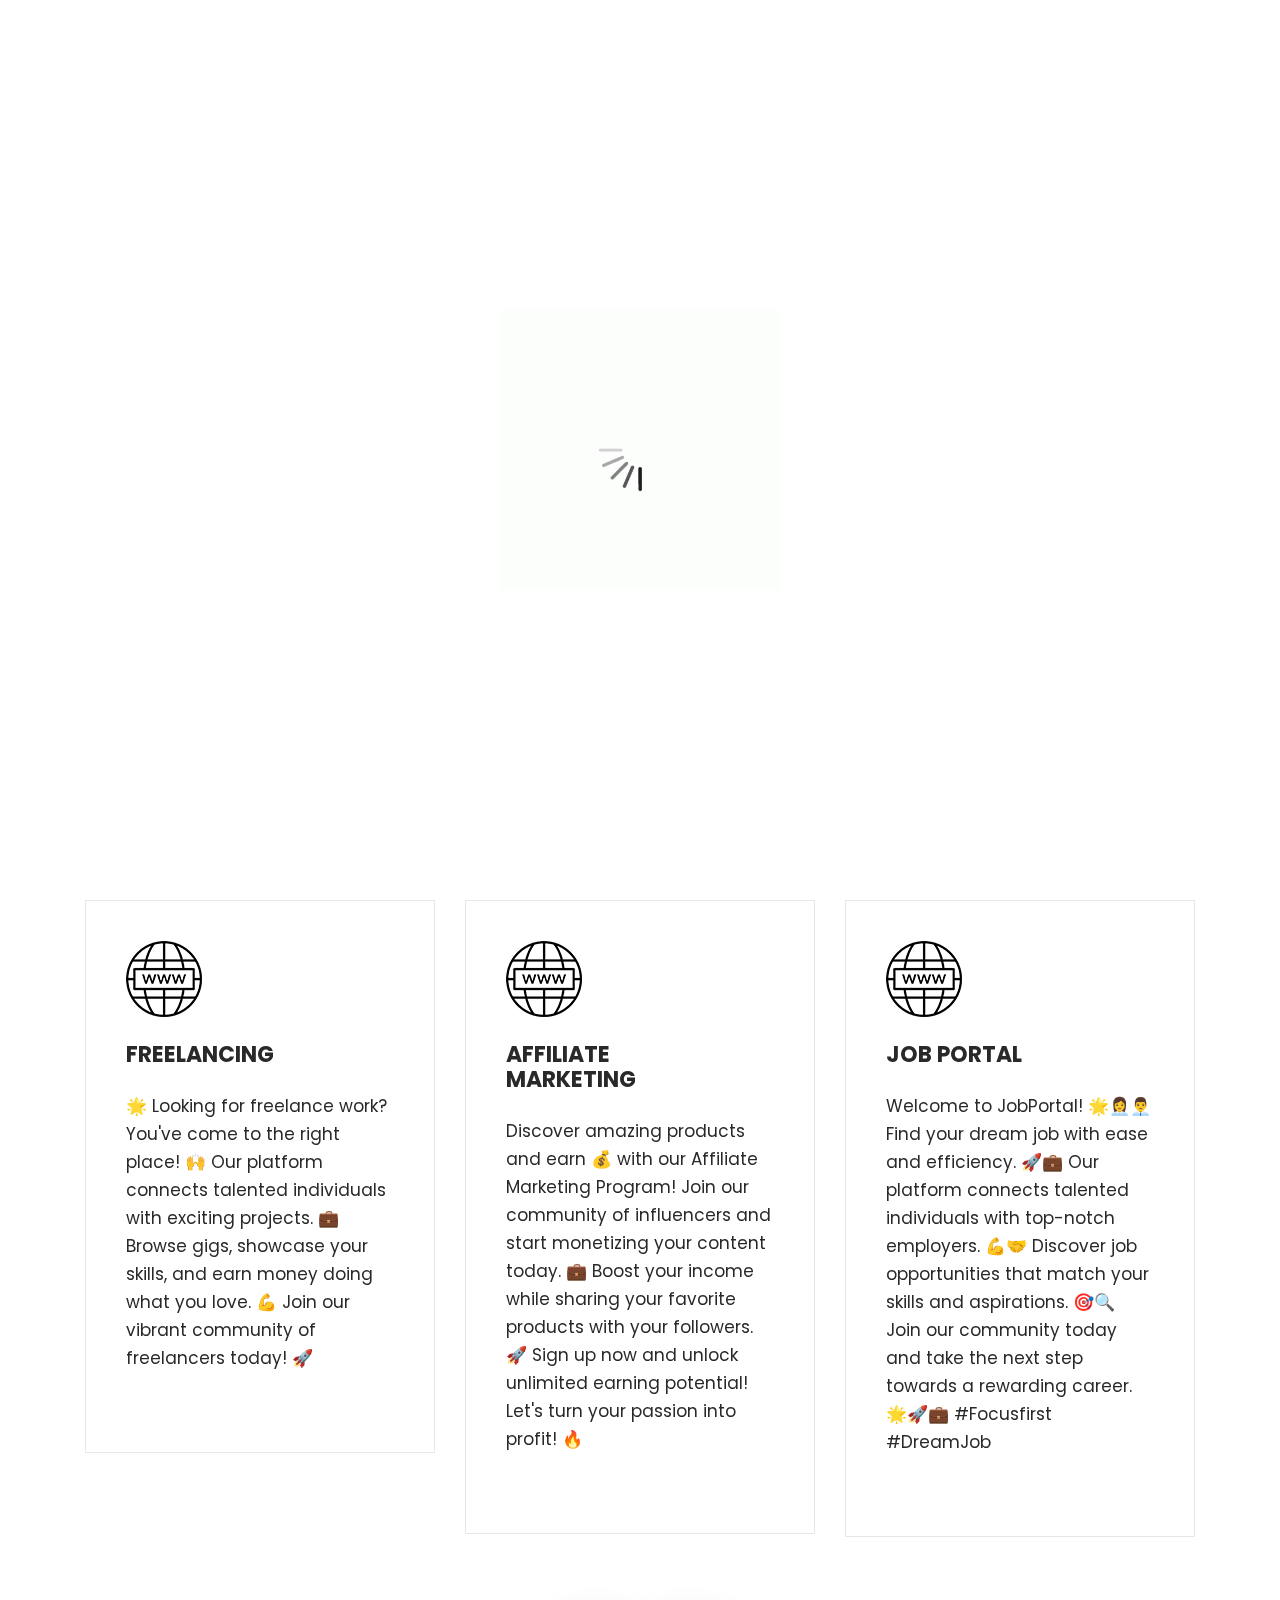
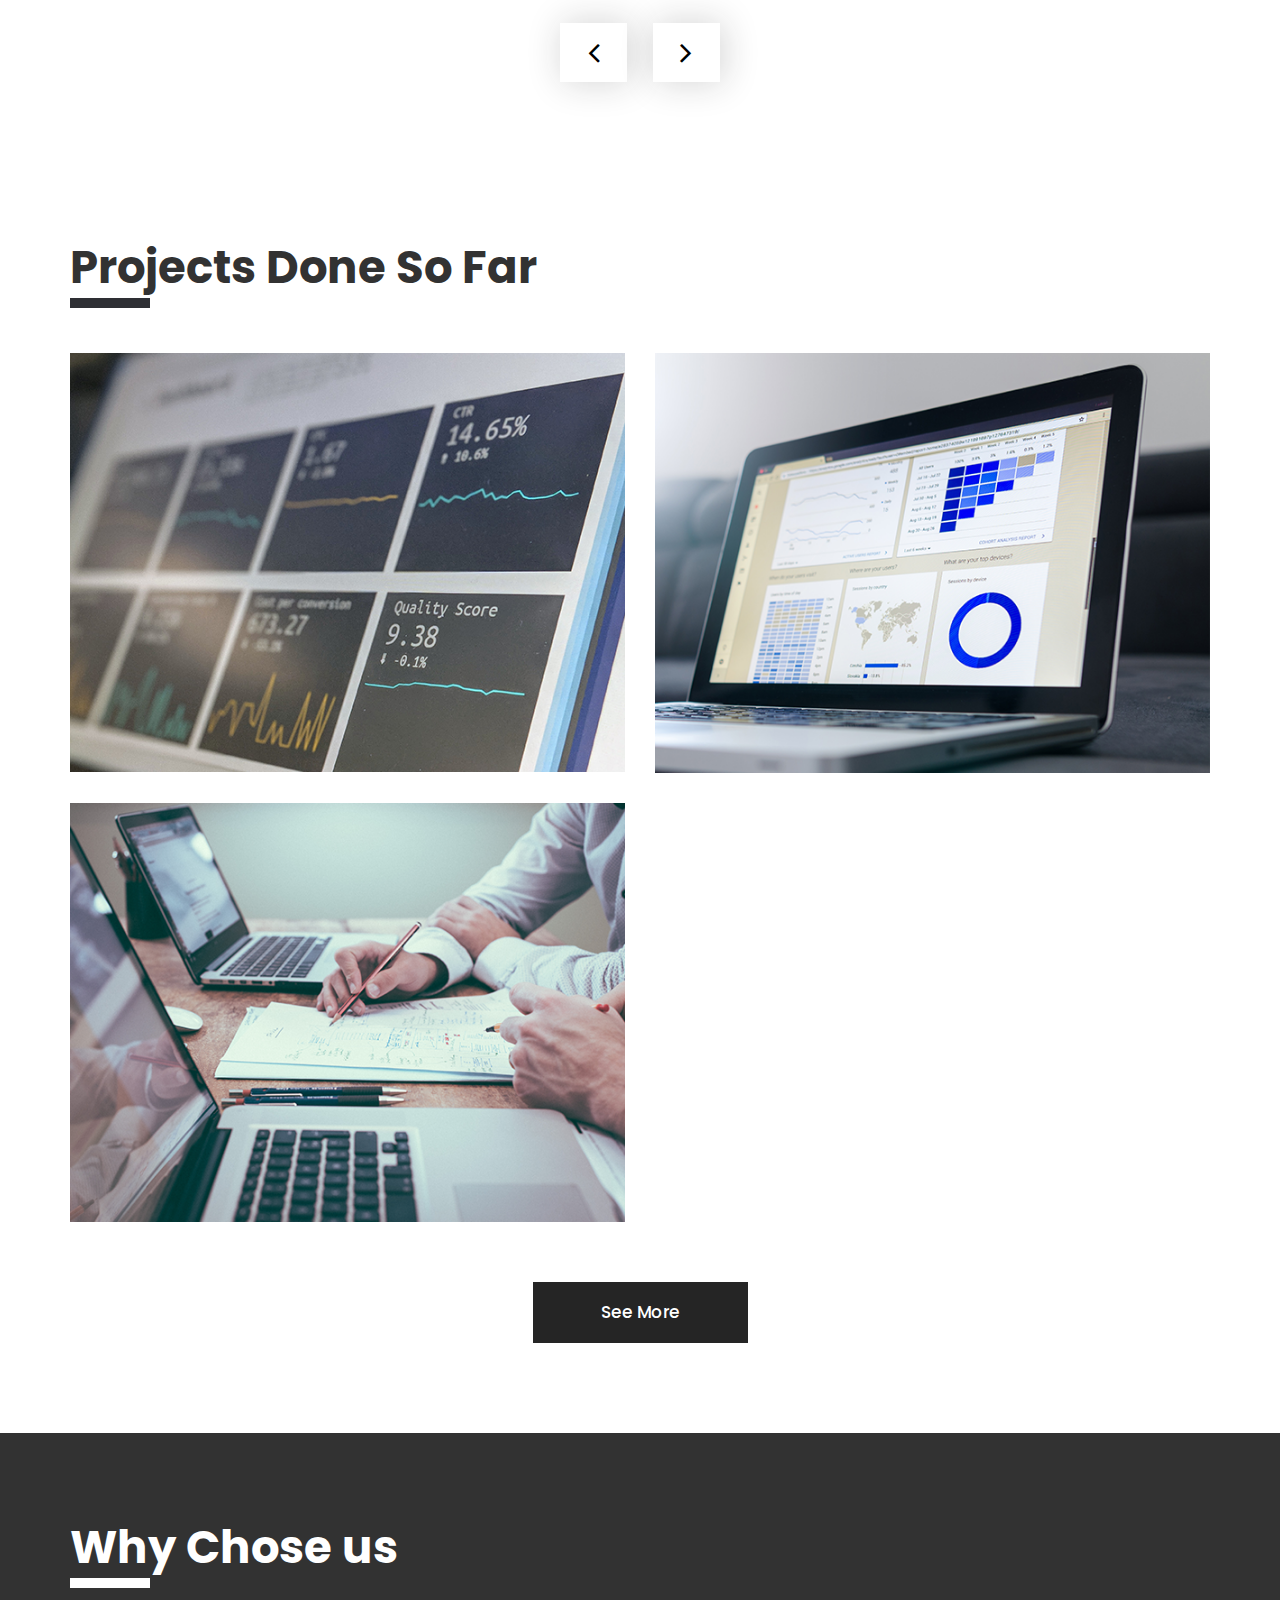
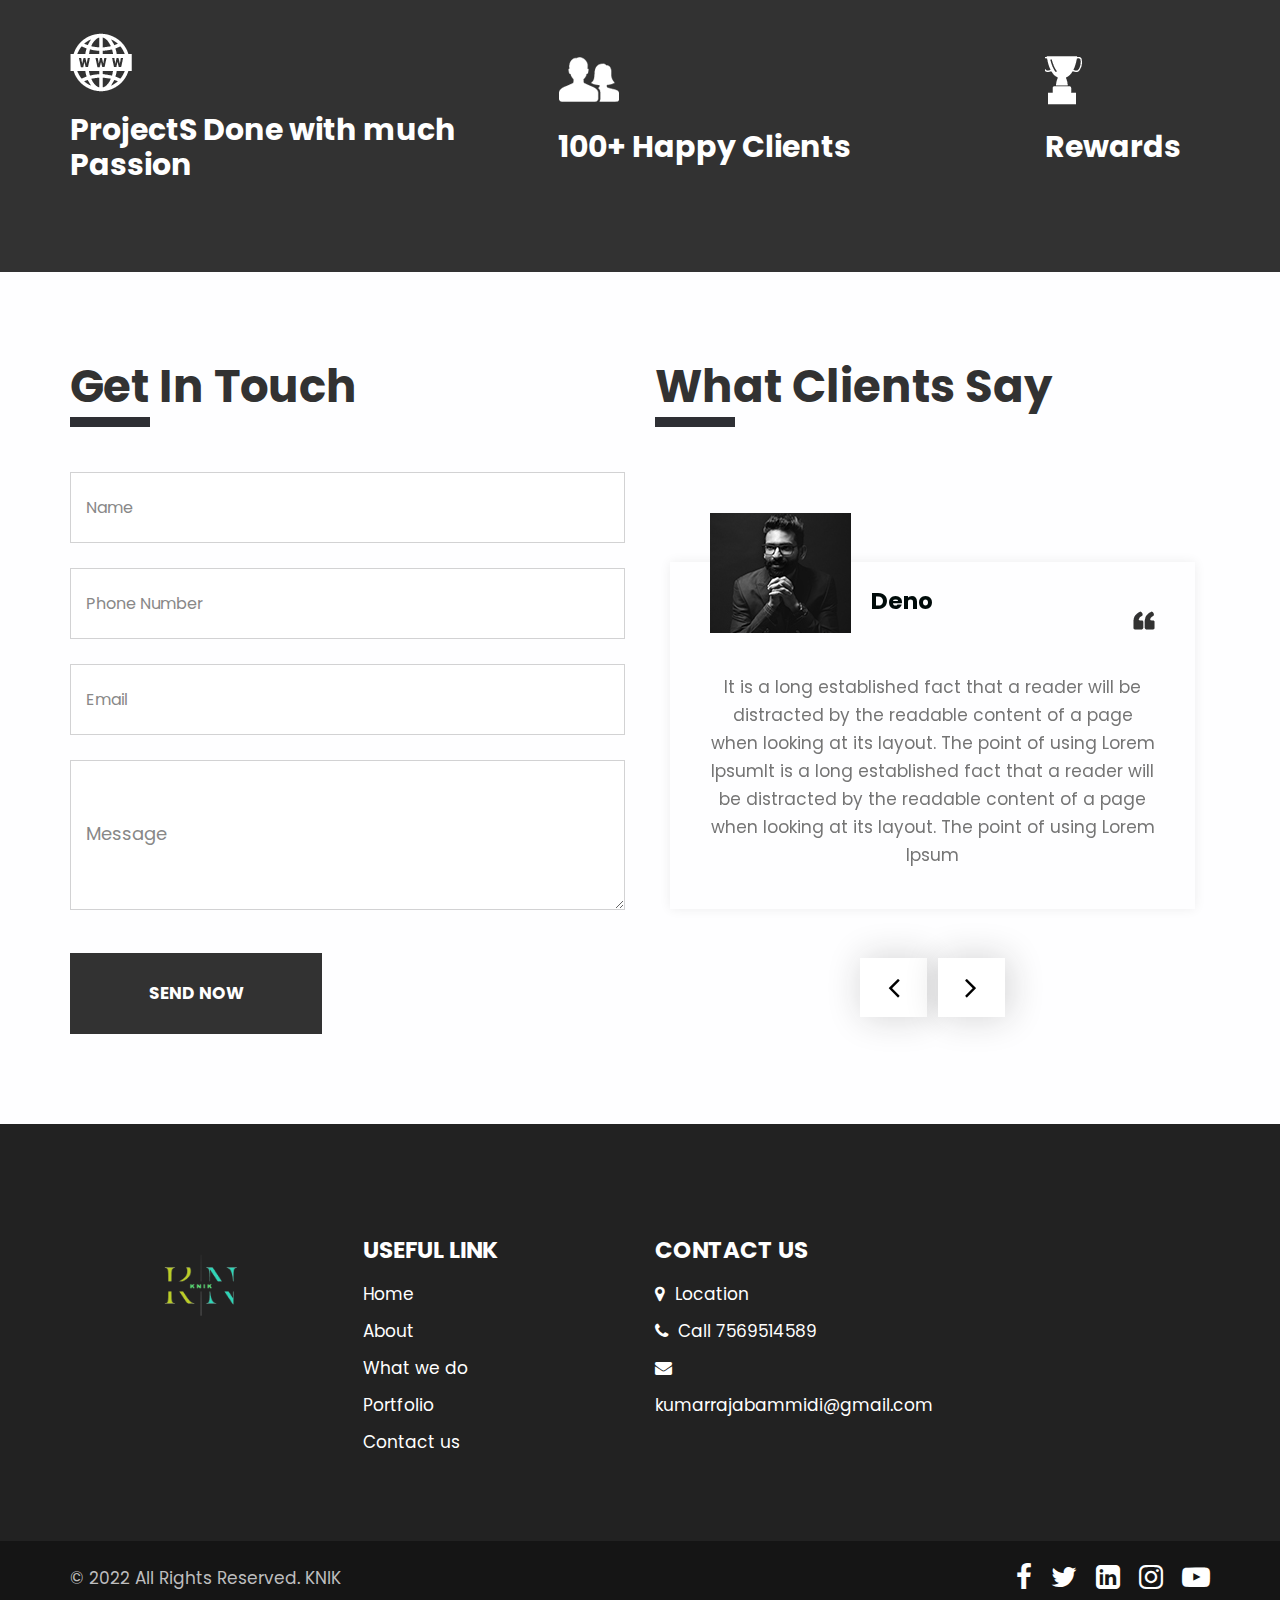
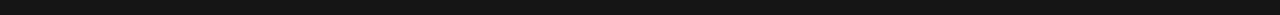
==== index.html @ 21899ba7 "A" ====
<!DOCTYPE html>
<html lang="en">
   <head>
      <!-- basic -->
      <meta charset="utf-8">
      <meta http-equiv="X-UA-Compatible" content="IE=edge">
      <!-- mobile metas -->
      <meta name="viewport" content="width=device-width, initial-scale=1">
      <meta name="viewport" content="initial-scale=1, maximum-scale=1">
      <!-- site metas -->
      <title>KNIK</title>
      <meta name="keywords" content="">
      <meta name="description" content="">
      <meta name="author" content="">
      <!-- bootstrap css -->
      <link rel="stylesheet" href="css/bootstrap.min.css">
      <!-- style css -->
      <link rel="stylesheet" href="css/style.css">
      <!-- responsive-->
      <link rel="stylesheet" href="css/responsive.css">
      <!-- awesome fontfamily -->
      <link rel="stylesheet" href="https://cdnjs.cloudflare.com/ajax/libs/font-awesome/4.7.0/css/font-awesome.min.css">
      <!--[if lt IE 9]>
      <script src="https://oss.maxcdn.com/html5shiv/3.7.3/html5shiv.min.js"></script>
      <script src="https://oss.maxcdn.com/respond/1.4.2/respond.min.js"></script><![endif]-->
   </head>
   <!-- body -->
   <body class="main-layout">
      <!-- loader  -->
      <div class="loader_bg">
         <div class="loader"><img src="images/loading.gif" alt="" /></div>
      </div>
      <!-- end loader -->
      <!-- header -->
      <header>
         <div class="header">
            <div class="container-fluid">
               <div class="row d_flex">
                  <div class=" col-md-2 col-sm-3 col logo_section">
                     <div class="full">
                        <div class="center-desk">
                           <div class="logo">
                              <a href="index.html"><img src="images/KL.png" alt="#" /></a>
                           </div>
                        </div>
                     </div>
                  </div>
                  <div class="col-md-8 col-sm-9">
                     <nav class="navigation navbar navbar-expand-md navbar-dark ">
                        <button class="navbar-toggler" type="button" data-toggle="collapse" data-target="#navbarsExample04" aria-controls="navbarsExample04" aria-expanded="false" aria-label="Toggle navigation">
                        <span class="navbar-toggler-icon"></span>
                        </button>
                        <div class="collapse navbar-collapse" id="navbarsExample04">
                           <ul class="navbar-nav mr-auto">
                              <li class="nav-item active">
                                 <a class="nav-link" href="index.html">Home</a>
                              </li>
                              <li class="nav-item">
                                 <a class="nav-link" href="#about">About</a>
                              </li>
                              <li class="nav-item">
                                 <a class="nav-link" href="#we_do">What we do</a>
                              </li>
                              <li class="nav-item">
                                 <a class="nav-link" href="#portfolio">Projects </a>
                              </li>
                              <li class="nav-item">
                                 <a class="nav-link" href="#contact">Contact Us</a>
                              </li>
                           </ul>
                        </div>
                     </nav>
                  </div>
               </div>
            </div>
         </div>
      </header>
      <!-- end header -->
      <!-- start slider section -->
      <div id="top_section" class=" banner_main">
         <div class="container">
            <div class="row">
               <div class="col-md-12">
                  <div id="myCarousel" class="carousel slide" data-ride="carousel">
                     <ol class="carousel-indicators">
                        <li data-target="#myCarousel" data-slide-to="0" class="active"></li>
                        <li data-target="#myCarousel" data-slide-to="1"></li>
                        <li data-target="#myCarousel" data-slide-to="2"></li>
                        <li data-target="#myCarousel" data-slide-to="3"></li>
                     </ol>
                     <div class="carousel-inner">
                        <div class="carousel-item active">
                           <div class="container-fluid">
                              <div class="carousel-caption relative">
                                 <div class="bluid">
                                    <h1>  Freelancing </h1>
                                    <p>🌟 Level up your career! Join the freelance revolution and work on our terms. 🖥️💼💪
                                    </p>
                                    <a class="read_more" href="about.html">About Company </a><a class="read_more" href="contact.html">Contact </a>
                                 </div>
                              </div>
                           </div>
                        </div>
                        <div class="carousel-item">
                           <div class="container-fluid">
                              <div class="carousel-caption relative">
                                 <div class="bluid">
                                    <h1>Affiliate  <br>marketing </h1>
                                    <p>🔥 Discover amazing deals 💰 and earn 💸 with our affiliate program! Join now! 🚀</p>
                                    <a class="read_more" href="about.html">About Company </a><a class="read_more" href="contact.html">Contact </a>
                                 </div>
                              </div>
                           </div>
                        </div>
                        <div class="carousel-item">
                           <div class="container-fluid">
                              <div class="carousel-caption relative">
                                 <div class="bluid">
                                    <h1>Job  <br>Portal </h1>
                                    <p>Find your dream job 💼🌟 Apply today and take the next step in your career! 🚀 #Focusfirst"</p>
                                    <a class="read_more" href="about.html">About Company </a><a class="read_more" href="contact.html">Contact </a>
                                 </div>
                              </div>
                           </div>
                        </div>
                        <div class="carousel-item">
                           <div class="container-fluid">
                              <div class="carousel-caption relative">
                                 <div class="bluid">
                                    <h1>Digital  <br>Marketing </h1>
                                    <p>🚀 Boost your online presence and reach 🌟 new heights with our expert digital marketing services! 📈💻</p>
                                    <a class="read_more" href="about.html">About Company </a><a class="read_more" href="contact.html">Contact </a>
                                 </div>
                              </div>
                           </div>
                        </div>
                     </div>
                     <a class="carousel-control-prev" href="#myCarousel" role="button" data-slide="prev">
                     <i class="fa fa-angle-left" aria-hidden="true"></i>
                     <span class="sr-only">Previous</span>
                     </a>
                     <a class="carousel-control-next" href="#myCarousel" role="button" data-slide="next">
                     <i class="fa fa-angle-right" aria-hidden="true"></i>
                     <span class="sr-only">Next</span>
                     </a>
                  </div>
               </div>
            </div>
         </div>
      </div>
      <!-- end slider section -->
      <!-- we_do -->
      <div class="we_do" id="we_do">
         <div class="container">
            <div class="row">
               <div class="col-md-12">
                  <div class="titlepage text_align_center">
                     <h2>What we do </h2>
                  </div>
               </div>
            </div>
            <div class="row">
               <div class="col-md-12">
                  <div id="we1" class="carousel slide" data-ride="carousel">
                     <ol class="carousel-indicators">
                        <li data-target="#we1" data-slide-to="0" class="active"></li>
                        <li data-target="#we1" data-slide-to="1"></li>
                        <li data-target="#we1" data-slide-to="2"></li>
                        <li data-target="#we1" data-slide-to="3"></li>
                     </ol>
                     <div class="carousel-inner">
                        <div class="carousel-item active">
                           <div class="container-fluid">
                              <div class="carousel-caption we1_do">
                                 <div class="row">
                                    <div class="col-md-4">
                                       <div id="bo_ho" class="we_box text_align_left">
                                          <i><img src="images/we1.png" alt="#"/></i>
                                          <h3>Freelancing </h3>
                                          <p>🌟 Looking for freelance work? You've come to the right place! 🙌 Our platform connects talented individuals with exciting projects. 💼 Browse gigs, showcase your skills, and earn money doing what you love. 💪 Join our vibrant community of freelancers today! 🚀
                                          </p>
                                       </div>
                                    </div>
                                    <div class="col-md-4">
                                       <div id="bo_ho" class="we_box text_align_left">
                                          <i><img src="images/we1.png" alt="#"/></i>
                                          <h3>Affiliate<br>Marketing</h3>
                                          <p> Discover amazing products and earn 💰 with our Affiliate Marketing Program! Join our community of influencers and start monetizing your content today. 💼 Boost your income while sharing your favorite products with your followers. 🚀 Sign up now and unlock unlimited earning potential! Let's turn your passion into profit! 🔥
                                          </p>
                                       </div>
                                    </div>
                                    <div class="col-md-4">
                                       <div id="bo_ho" class="we_box text_align_left">
                                          <i><img src="images/we1.png" alt="#"/></i>
                                          <h3>Job Portal</h3>
                                          <p>Welcome to JobPortal! 🌟👩‍💼👨‍💼 Find your dream job with ease and efficiency. 🚀💼 Our platform connects talented individuals with top-notch employers. 💪🤝 Discover job opportunities that match your skills and aspirations. 🎯🔍 Join our community today and take the next step towards a rewarding career. 🌟🚀💼 #Focusfirst #DreamJob</p>
                                       </div>
                                    </div>
                                 </div>
                              </div>
                           </div>
                        </div>
                        <div class="carousel-item">
                           <div class="container-fluid">
                              <div class="carousel-caption we1_do">
                                 <div class="row">
                                    <div class="col-md-4">
                                       <div id="bo_ho" class="we_box text_align_left">
                                          <i><img src="images/we1.png" alt="#"/></i>
                                          <h3>Digital <br>marketing</h3>
                                          <p>🚀 Boost your online presence and reach new heights with our expert #DigitalMarketing services! 📈🎯 We'll craft a tailored strategy to increase your brand visibility, engage your target audience, and drive conversions. 💥 Let's conquer the digital landscape together! 💻✨ #MarketingMagic #SuccessStory</p>
                                         </div>
                                    </div>
                                    
                                    <div class="col-md-4">
                                       <div id="bo_ho" class="we_box text_align_left">
                                          <i><img src="images/we3.png" alt="#"/></i>
                                          <h3>website <br>design</h3>
                                          <p>Welcome to our website! 🌟 Discover your dream destination ✈️, book amazing resorts 🌴, and connect with fellow travelers 🤝. Our user-friendly interface 😊 ensures a seamless experience, while our social networking features 📱 let you share tips, plan meetups, and create lasting memories. Start your adventure today! 🌍✨</p>
                                          </div>
                                    </div>
                                 </div>
                              </div>
                           </div>
                        </div>
                        
                     </div>
                     <a class="carousel-control-prev" href="#we1" role="button" data-slide="prev">
                     <i class="fa fa-angle-left" aria-hidden="true"></i>
                     <span class="sr-only">Previous</span>
                     </a>
                     <a class="carousel-control-next" href="#we1" role="button" data-slide="next">
                     <i class="fa fa-angle-right" aria-hidden="true"></i>
                     <span class="sr-only">Next</span>
                     </a>
                  </div>
               </div>
            </div>
         </div>
      </div>
      <!-- end we_do -->
      <!-- about -->
      <!-- end about -->
      <!-- portfolio -->
      <div class="portfolio" id="portfolio">
         <div class="container">
            <div class="row">
               <div class="col-md-12">
                  <div class="titlepage text_align_left">
                     <h2>Projects Done So Far</h2>
                  </div>
               </div>
            </div>
            <div class="row">
               <div class="col-md-6">
                  <div id="ho_nf" class="portfolio_main text_align_left">
                     <figure>
                        <img src="images/prot1.png" alt="#"/>
                        <div class="portfolio_text">
                           <h3>Technical Assignments of Abroad Students</h3>
                           <p>We have completed a variety of assignments for students of Technical Backgrounds of Various Countries. Examples include developing computer science projects, assisting with engineering assignments, solving math and statistics problems, creating technical documentation, and helping with scientific research papers. I ensure clear communication, high-quality work, and timely updates to help students achieve their academic goals.</p>
                        </div>
                     </figure>
                  </div>
               </div>
               <div class="col-md-6">
                  <div id="ho_nf" class="portfolio_main text_align_left">
                     <figure>
                        <img src="images/prot2.png" alt="#"/>
                        <div class="portfolio_text">
                           <h3>Academic Assignments </h3>
                           <p>We have completed a wide range of non-technical assignments for foreign students. These include essay writing, research papers, critical analysis, case studies, book reviews, creative writing, and presentations. I offer high-quality work, tailored to each student's specific requirements and academic standards. With a client-centric approach, I ensure open communication, timely delivery, and a commitment to meeting individual needs.




                           </p>
                        </div>
                     </figure>
                  </div>
               </div>
               <div class="col-md-6">
                  <div id="ho_nf" class="portfolio_main text_align_left">
                     <figure>
                        <img src="images/prot3.png" alt="#"/>
                        <div class="portfolio_text">
                           <h3>Management Freelancing</h3>
                           <p>Our company specializes in providing top-notch management freelancing assignments for foreign students. With a dedicated team of experienced freelancers, we offer customized solutions in various management disciplines, including finance, marketing, human resources, operations, and strategic management.</p>
                        </div>
                     </figure>
                  </div>
               </div>
               </div>
               <div class="col-md-12">
                  <a class="read_more" href="portfolio.html">See More</a>
               </div>
            </div>
         </div>
      </div>
      <!-- end portfolio -->
      <!-- chose -->
      <div class="chose" id="chose">
         <div class="container">
            <div class="row d_flex">
               <div class="col-md-12">
                  <div class="titlepage text_align_left">
                     <h2>Why Chose us</h2>
                  </div>
               </div>
               <div class="col-lg-5 col-md-4">
                  <div class="chose_box">
                     <i><img src="images/chose1.png" alt="#"/></i>
                     <h3>ProjectS Done with much Passion </h3>
                  </div>
               </div>
               <div class="col-lg-5 col-md-4">
                  <div class="chose_box">
                     <i><img src="images/chose2.png" alt="#"/></i>
                     <h3>100+ Happy Clients </h3>
                     </div>
               </div>
               <div class="col-lg-2 col-md-4">
                  <div class="chose_box">
                     <i><img src="images/chose3.png" alt="#"/></i>
                     <h3>Rewards</h3>
                     
 </div>
               </div>
            </div>
         </div>
      </div>
      <!-- end chose -->
      <!-- contact -->
      <div class="contact" id="contact">
         <div class="container">
            <div class="row ">
               <div class="col-md-6">
                  <div class="titlepage text_align_left">
                     <h2>Get In Touch</h2>
                  </div>
                  <form id="request" class="main_form">
                     <div class="row">
                        <div class="col-md-12">
                           <input class="contactus" placeholder="Name" type="type" name=" Name"> 
                        </div>
                        <div class="col-md-12">
                           <input class="contactus" placeholder="Phone Number" type="type" name="Phone Number">                          
                        </div>
                        <div class="col-md-12">
                           <input class="contactus" placeholder="Email" type="type" name="Email">                          
                        </div>
                        <div class="col-md-12">
                           <textarea class="textarea" placeholder="Message" type="type" Message="Name"></textarea>
                        </div>
                        <div class="col-md-12">
                           <button class="send_btn">Send Now</button>
                        </div>
                     </div>
                  </form>
               </div>
               <div class="col-md-6">
                  <div class="titlepage text_align_left">
                     <h2>What Clients Say </h2>
                  </div>
                  <div id="clientsl" class="carousel slide our_clientsl" data-ride="carousel">
                     <ol class="carousel-indicators">
                        <li data-target="#clientsl" data-slide-to="0" class="active"></li>
                        <li data-target="#clientsl" data-slide-to="1"></li>
                        <li data-target="#clientsl" data-slide-to="2"></li>
                     </ol>
                     <div class="carousel-inner">
                        <div class="carousel-item active">
                           <div class="container">
                              <div class="carousel-caption posi_in">
                                 <div class="clientsl_text">
                                    <i><img src="images/clint.jpg" alt="#"/></i>
                                    <h3>Deno <img src="images/icon.png" alt="#"/></h3>
                                    <p>It is a long established fact that a reader will be distracted by the readable content of a page when looking at its layout. The point of using Lorem IpsumIt is a long established fact that a reader will be distracted by the readable content of a page when looking at its layout. The point of using Lorem Ipsum</p>
                                 </div>
                              </div>
                           </div>
                        </div>
                        <div class="carousel-item">
                           <div class="container">
                              <div class="carousel-caption posi_in">
                                 <div class="clientsl_text">
                                    <i><img src="images/clint.jpg" alt="#"/></i>
                                    <h3>Deno <img src="images/icon.png" alt="#"/></h3>
                                    <p>It is a long established fact that a reader will be distracted by the readable content of a page when looking at its layout. The point of using Lorem IpsumIt is a long established fact that a reader will be distracted by the readable content of a page when looking at its layout. The point of using Lorem Ipsum</p>
                                 </div>
                              </div>
                           </div>
                        </div>
                        <div class="carousel-item">
                           <div class="container">
                              <div class="carousel-caption posi_in">
                                 <div class="clientsl_text">
                                    <i><img src="images/clint.jpg" alt="#"/></i>
                                    <h3>Deno <img src="images/icon.png" alt="#"/></h3>
                                    <p>It is a long established fact that a reader will be distracted by the readable content of a page when looking at its layout. The point of using Lorem IpsumIt is a long established fact that a reader will be distracted by the readable content of a page when looking at its layout. The point of using Lorem Ipsum</p>
                                 </div>
                              </div>
                           </div>
                        </div>
                     </div>
                     <a class="carousel-control-prev" href="#clientsl" role="button" data-slide="prev">
                     <i class="fa fa-angle-left" aria-hidden="true"></i>
                     <span class="sr-only">Previous</span>
                     </a>
                     <a class="carousel-control-next" href="#clientsl" role="button" data-slide="next">
                     <i class="fa fa-angle-right" aria-hidden="true"></i>
                     <span class="sr-only">Next</span>
                     </a>
                  </div>
               </div>
            </div>
         </div>
      </div>
      <!-- contact -->
      <!-- footer -->
      <footer>
         <div class="footer">
            <div class="container">
               <div class="row">
                  <div class="col-md-3">
                     <a class="logo_footer" href="index.html"><img src="images/KL.png" alt="#" /></a>
                  </div>
                  <div class="col-md-3 col-sm-6"
                  >
                     <div class="Informa helpful">
                        <h3>Useful  Link</h3>
                        <ul>
                           <li><a href="index.html">Home</a></li>
                           <li><a href="about.html">About</a></li>
                           <li><a href="we_do.html">What we do</a></li>
                           <li><a href="portfolio.html">Portfolio</a></li>
                           <li><a href="contact.html">Contact us</a></li>
                        </ul>
                     </div>
                  </div>

                  <div class="col-md-3 col-sm-6">
                     <div class="Informa conta">
                        <h3>contact Us</h3>
                        <ul>
                           <li> <a href="Javascript:void(0)"> <i class="fa fa-map-marker" aria-hidden="true"></i> Location
                              </a>
                           </li>
                           <li> <a href="Javascript:void(0)"><i class="fa fa-phone" aria-hidden="true"></i> Call 7569514589
                              </a>
                           </li>
                           <li> <a href="Javascript:void(0)"> <i class="fa fa-envelope" aria-hidden="true"></i>kumarrajabammidi@gmail.com
                              </a>
                           </li>
                        </ul>
                     </div>
                  </div>
               </div>
            </div>
            <div class="copyright text_align_left">
               <div class="container">
                  <div class="row d_flex">
                     <div class="col-md-6">
                        <p>© 2022 All Rights Reserved.  <a href="#">KNIK</a></p>
                     </div>
                     <div class="col-md-6">
                        <ul class="social_icon text_align_center">
                           <li> <a href="Javascript:void(0)"><i class="fa fa-facebook-f"></i></a></li>
                           <li> <a href="Javascript:void(0)"><i class="fa fa-twitter"></i></a></li>
                           <li> <a href="Javascript:void(0)"><i class="fa fa-linkedin-square" aria-hidden="true"></i></a></li>
                           <li> <a href="Javascript:void(0)"><i class="fa fa-instagram" aria-hidden="true"></i></a></li>
                           <li> <a href="Javascript:void(0)"><i class="fa fa-youtube-play" aria-hidden="true"></i></a></li>
                        </ul>
                     </div>
                  </div>
               </div>
            </div>
         </div>
      </footer>
      <!-- end footer -->
      <!-- Javascript files-->
      <script src="js/jquery.min.js"></script>
      <script src="js/bootstrap.bundle.min.js"></script>
      <script src="js/jquery-3.0.0.min.js"></script>
      <script src="js/custom.js"></script>
   </body>
</html>
---- css/style.css ----
/*--------------------------------------------------------------------- 
File Name: style.css 
---------------------------------------------------------------------*/


/*--------------------------------------------------------------------- 
import Fonts 
---------------------------------------------------------------------*/

@import url('https://fonts.googleapis.com/css?family=Rajdhani:300,400,500,600,700');
@import url('https://fonts.googleapis.com/css?family=Poppins:100,100i,200,200i,300,300i,400,400i,500,500i,600,600i,700,700i,800,800i,900,900i');
@import url('https://fonts.googleapis.com/css?family=Raleway:100,100i,200,200i,300,300i,400,400i,500,500i,600,600i,700,700i,800,800i,900,900i');
@import url('https://fonts.googleapis.com/css?family=Open+Sans:400,600,600i,700,700i,800,800i&display=swap');

/*--------------------------------------------------------------------- import Files ---------------------------------------------------------------------*/

@import url(font-awesome.min.css);
@import url(owl.carousel.min.css);

/*--------------------------------------------------------------------- 
basic 
---------------------------------------------------------------------*/

body {
     color: #666666;
     font-size: 14px;
     font-family: 'Poppins', sans-serif;
     line-height: 1.80857;
     font-weight: normal;
}

a {
     color: #1f1f1f;
     text-decoration: none !important;
     outline: none !important;
     -webkit-transition: all .3s ease-in-out;
     -moz-transition: all .3s ease-in-out;
     -ms-transition: all .3s ease-in-out;
     -o-transition: all .3s ease-in-out;
     transition: all .3s ease-in-out;
}

h1,
h2,
h3,
h4,
h5,
h6 {
     letter-spacing: 0;
     font-weight: normal;
     position: relative;
     padding: 0;
     font-weight: normal;
     line-height: normal;
     color: #111111;
     margin: 0
}

h1 {
     font-size: 24px
}

h2 {
     font-size: 22px
}

h3 {
     font-size: 18px
}

h4 {
     font-size: 16px
}

h5 {
     font-size: 14px
}

h6 {
     font-size: 13px
}

*,
*::after,
*::before {
     -webkit-box-sizing: border-box;
     -moz-box-sizing: border-box;
     box-sizing: border-box;
}

h1 a,
h2 a,
h3 a,
h4 a,
h5 a,
h6 a {
     color: #212121;
     text-decoration: none!important;
     opacity: 1
}

button:focus {
     outline: none;
}

ul,
li,
ol {
     margin: 0px;
     padding: 0px;
     list-style: none;
}

p {
     margin: 0px;
     padding: 0;
     font-weight: 400;
     font-size: 17px;
     line-height: 28px;
}

a {
     color: #222222;
     text-decoration: none;
     outline: none !important;
}

a,
.btn {
     text-decoration: none !important;
     outline: none !important;
     -webkit-transition: all .3s ease-in-out;
     -moz-transition: all .3s ease-in-out;
     -ms-transition: all .3s ease-in-out;
     -o-transition: all .3s ease-in-out;
     transition: all .3s ease-in-out;
}

img {
     max-width: 100%;
     height: auto;
}

 :focus {
     outline: 0;
}

.btn-custom {
     margin-top: 20px;
     background-color: transparent !important;
     border: 2px solid #ddd;
     padding: 12px 40px;
     font-size: 16px;
}

.lead {
     font-size: 18px;
     line-height: 30px;
     color: #767676;
     margin: 0;
     padding: 0;
}

.form-control:focus {
     border-color: #ffffff !important;
     box-shadow: 0 0 0 .2rem rgba(255, 255, 255, .25);
}

.navbar-form input {
     border: none !important;
}

.badge {
     font-weight: 500;
}

blockquote {
     margin: 20px 0 20px;
     padding: 30px;
}

button {
     border: 0;
     margin: 0;
     padding: 0;
     cursor: pointer;
}

.full {
     width: 100%;
     float: left;
     margin: 0;
     padding: 0;
}

.titlepage {
     padding-bottom: 60px;
}

.titlepage::before {
     content: "";
     position: absolute;
     border: #fff solid 5px;
     border-width: 5px;
     width: 80px;
     z-index: 999;
     margin: 0 auto;
     left: 0;
     right: 0;
     top: 55px;
}

.titlepage h2 {
     font-size: 45px;
     font-weight: bold;
     line-height: 50px;
     color: #323232;
}

.read_more {
     display: inline-block;
     background: #6dcff6;
     color: #fff;
     max-width: 215px;
     height: 61px;
     line-height: 61px;
     width: 100%;
     font-size: 17px;
     text-align: center;
     font-weight: 500;
     transition: ease-in all 0.5s;
}

.read_more:hover {
     background: #0e0b01;
     color: #fff;
     transition: ease-in all 0.5s;
}

.img_responsive {
     max-width: 100%;
}

.text_align_center {
     text-align: center;
}

.text_align_left {
     text-align: left;
}

.text_align_right {
     text-align: right;
}

.d_flex {
     display: flex;
     align-items: center;
     flex-wrap: wrap;
}

.container {
     max-width: 1170px;
}


/*---------------------------- 
loader  
----------------------------*/

.loader_bg {
     position: fixed;
     z-index: 9999999;
     background: #fff;
     width: 100%;
     height: 100%;
}

.loader {
     height: 100%;
     width: 100%;
     position: absolute;
     left: 0;
     top: 0;
     display: flex;
     justify-content: center;
     align-items: center;
}

.loader img {
     width: 280px;
}


/*--------------------------------------------------------------------- 
header 
---------------------------------------------------------------------*/

.header {
     width: 100%;
     background: rgba(39, 43, 44, 0.87);
     height: 106px;
     padding: 0%;
     position: absolute;
     z-index: 999;
     box-shadow: 3px 0 13px rgba(30, 30, 30, 0.90);
}


/*--------------------------------------------------------------------- 
menu section
---------------------------------------------------------------------*/

.navigation.navbar {
     float: right;
     padding: 0;
}

.navigation.navbar-dark .navbar-nav .nav-link {
     padding: 0px 30px;
     color: #fff;
     font-size: 17px;
     line-height: 20px;
     font-weight: 400;
}

.navigation.navbar-dark .navbar-nav .nav-link:focus,
.navigation.navbar-dark .navbar-nav .nav-link:hover {
     color: #fff;
}

.navigation.navbar-dark .navbar-nav .active>.nav-link,
.navigation.navbar-dark .navbar-nav .nav-link.active,
.navigation.navbar-dark .navbar-nav .nav-link.show,
.navigation.navbar-dark .navbar-nav .show>.nav-link {
     color: #fff;
}

.di_no {
     display: none;
}

ul.email {
     padding-top: 1px;
     display: flex;
     align-items: center;
     justify-content: flex-end;
     flex-wrap: wrap;
}

ul.email li {
     padding: 0px 35px;
}

ul.email li:nth-child(2) {
     padding-right: 0;
}

ul.email li a {
     font-size: 17px;
     color: #fff;
}

ul.email li i {
     color: #fff;
     font-size: 19px;
}


/** banner_main **/

#top_section {
     background-image: url('../images/banner.jpg');
     background-size: cover;
     background-repeat: no-repeat;
     padding-top: 120px;
     position: relative;
     height: 100vh;
     background-position: center;
}

#myCarousel .carousel-indicators {
     bottom: -50px;
     margin-left: 11px;
     right: inherit;
}

#myCarousel .carousel-indicators .active {
     background: #0e0b01;
}

#myCarousel .carousel-indicators li {
     cursor: pointer;
     background: #fff;
     border-radius: 40px;
     width: 22px;
     height: 22px;
}

#myCarousel a.carousel-control-next,
#myCarousel a.carousel-control-prev {
     display: none;
}

.relative {
     position: inherit;
     bottom: 0;
     padding: 0;
}

.bluid {
     margin-top: 10px;
     font-family: 'Open Sans', sans-serif;
     text-align: left;
}

.banner_main .bluid h1 {
     color: #fff;
     font-size: 100px;
     line-height: 110px;
     font-weight: bold;
     padding-bottom: 25px;
}

.banner_main .bluid p {
     color: #fff;
     line-height: 25px;
     font-weight: 500;
     padding-bottom: 50px;
     font-size: 17px;
}

.banner_main .bluid .read_more {
     margin-right: 8px;
     background: #fff;
     color: #000;
}

.banner_main .bluid .read_more:hover {
     color: #fff;
     background: #0e0b01;
}


/** we_do **/

.we_do {
     background: #fff;
     padding: 90px 0 190px 0;
}

.we_do .titlepage::before {
     border: #2e2f34 solid 5px;
}

.we1_do {
     position: inherit;
     padding: 0;
}

#bo_ho:hover {
     border: #292a2c solid 1px;
     transition: ease-in all 0.5s;
}

.we_box {
     border: #e6e7e8 solid 1px;
     transition: ease-in all 0.5s;
     padding: 40px;
     margin-bottom: 26px;
}

.we_box h3 {
     color: #292929;
     font-size: 22px;
     font-weight: bold;
     line-height: 25px;
     text-transform: uppercase;
     padding-top: 25px;
}

.we_box h3 img {
     float: right;
}

.we_box p {
     color: #292929;
     padding-top: 25px;
     display: block;
     padding-bottom: 40px;
}

.we_box .read_more {
     max-width: 131px;
     height: 41px;
     line-height: 41px;
     margin: 0 auto;
     display: block;
     margin-right: 0;
     background: #464646;
}

#we1 .carousel-indicators {
     display: none;
}

#we1 a.carousel-control-next,
#we1 a.carousel-control-prev {
     background: #ffffff;
     width: 67px;
     height: 59px;
     top: 109%;
     opacity: 1;
     font-size: 33px;
     color: #000000;
     box-shadow: 3px 0 36px rgba(30, 30, 30, 0.2);
}

#we1 a.carousel-control-prev {
     left: 43%;
}

#we1 a.carousel-control-next {
     right: 43%;
}

#we1 a.carousel-control-next:focus,
#we1 a.carousel-control-next:hover,
#we1 a.carousel-control-prev:focus,
#we1 a.carousel-control-prev:hover {
     background: #464646;
     color: #fff;
     opacity: 1;
}


/** end we_do **/


/** about **/

.about {
     background: #111213;
     background-position: center;
     background-repeat: no-repeat;
     padding: 90px 0;
}

.about .titlepage::before {
     border: #fff solid 5px;
}

.about .titlepage {
     padding-bottom: 0;
     margin-bottom: 0px;
}

.about .titlepage h2 {
     color: #fff;
}

.about .titlepage p {
     line-height: 28px;
     padding-top: 20px;
     color: #fff;
     font-size: 17px;
}


/** end about **/


/** portfolio **/

.portfolio {
     padding-top: 90px;
     padding-bottom: 90px;
     background: #fff;
}

.portfolio .titlepage::before {
     right: inherit;
     border: #2e2f34 solid 5px;
     left: 15px;
}

.portfolio_main {
     margin-bottom: 30px;
     transition: ease-in all 0.5s;
}

.portfolio_main figure {
     margin: 0;
     position: relative;
     overflow: hidden;
}

#ho_nf:hover {
     box-shadow: 3px 0 20px rgba(30, 30, 30, 0.31);
     transition: ease-in all 0.5s;
}

#ho_nf:hover .portfolio_text {
     height: 240px;
     transition: ease-in all 0.5s;
     padding: 40px 40px;
}

#ho_nf:hover .li_icon {
     margin-top: -65px;
     transition: ease-in all 0.7s;
}

.portfolio_text {
     cursor: pointer;
     position: absolute;
     transition: ease-in all 0.5s;
     bottom: 0;
     height: 0;
     background: #fff;
     overflow: initial;
}

.li_icon {
     display: flex;
     transition: ease-in all 0.7s;
     z-index: 99999999999999999999999;
     position: absolute;
}

.li_icon a {
     background: #fff;
     width: 60px;
     height: 60px;
     border-radius: 50px;
     display: flex;
     align-items: center;
     justify-content: center;
     color: #3a404e;
     box-shadow: 3px 0 9px rgba(30, 30, 30, 0.09);
}

.li_icon a:hover {
     background: #0f1012;
     color: #fff;
}

.portfolio_text h3 {
     color: #0c0c0d;
     font-size: 24px;
     line-height: 30px;
     font-weight: bold;
     padding-bottom: 15px;
}

.portfolio_text p {
     color: #031330;
     font-size: 17px;
     line-height: 30px;
     padding-bottom: 15px;
}

.portfolio .read_more {
     margin: 0 auto;
     display: block;
     background: #252525;
     margin-top: 30px;
}

.portfolio .read_more:hover {
     background: #464646c7;
}


/* end portfolio */


/* chose */

.chose {
     padding: 90px 0 60px 0;
     background: #323232;
}

.chose .titlepage::before {
     right: inherit;
     left: 15px;
}

.chose .titlepage h2 {
     color: #fff;
}

.chose.chose .titlepage p {
     color: #fff;
     padding-top: 15px;
}

.chose_box {
     margin-bottom: 30px;
}

.chose_box h3 {
     padding-top: 20px;
     color: #fff;
     font-weight: bold;
     font-size: 30px;
     line-height: 35px;
}

.chose_box strong {
     display: block;
     color: #fff;
     font-weight: bold;
     font-size: 48px;
     line-height: 60px;
     padding-bottom: 30px;
}

.chose_box .read_more {
     background: #fff;
     color: #323232;
     max-width: 176px;
     line-height: 47px;
     height: 47px;
}

.chose_box .read_more:hover {
     background: #0e0b01;
     color: #fff;
}


/** end chose **/


/** contact section **/

.contact {
     background: #fefeff;
     padding: 90px 0;
}

.contact .titlepage::before {
     right: inherit;
     border: #2e2f34 solid 5px;
     left: 15px;
}

.main_form .contactus {
     border: #d2d2d3 solid 1px;
     padding: 0 15px;
     margin-bottom: 25px;
     width: 100%;
     height: 71px;
     background: #fff;
     color: #888888;
     font-size: 16px;
     font-weight: normal;
}

.main_form .textarea {
     border: #d2d2d3 solid 1px;
     margin-bottom: 25px;
     width: 100%;
     background: #fff;
     color: #888888;
     font-size: 18px;
     font-weight: normal;
     padding: 57px 15px 0 15px;
     border-radius: 0;
     height: 150px;
}

.main_form .send_btn {
     font-size: 17px;
     transition: ease-in all 0.5s;
     background-color: #323232;
     text-transform: uppercase;
     color: #fff;
     padding: 25px 0px;
     max-width: 252px;
     width: 100%;
     display: block;
     margin-top: 10px !important;
     font-weight: bold;
}

.main_form .send_btn:hover {
     background-color: #464646c7;
     transition: ease-in all 0.5s;
     color: #fff;
}

#request *::placeholder {
     color: #888888;
     opacity: 1;
}


/** end contact section **/


/** testimonial **/

.posi_in {
     position: inherit;
     padding: 0;
}

.clientsl_text {
     margin-top: 90px;
     box-shadow: 0px 0 11px rgba(30, 30, 30, 0.07);
     padding: 40px;
     margin-bottom: 26px;
}

.clientsl_text i img {
     margin-top: -89px;
     display: block;
     margin-right: 20px;
     float: left;
}

.clientsl_text h3 {
     margin-top: -11px;
     color: #000b0a;
     font-size: 23px;
     font-weight: bold;
     line-height: 20px;
     text-align: left;
}

.clientsl_text h3 img {
     float: right;
}

.clientsl_text p {
     color: #757575;
     padding-top: 62px;
     display: block;
}

#clientsl .carousel-indicators {
     display: none;
}

#clientsl a.carousel-control-next,
#clientsl a.carousel-control-prev {
     background: #ffffff;
     width: 67px;
     height: 59px;
     top: 105%;
     opacity: 1;
     font-size: 33px;
     color: #000000;
     box-shadow: 3px 0 36px rgba(30, 30, 30, 0.2);
}

#clientsl a.carousel-control-prev {
     left: 37%;
}

#clientsl a.carousel-control-next {
     right: 37%;
}

#clientsl a.carousel-control-next:focus,
#clientsl a.carousel-control-next:hover,
#clientsl a.carousel-control-prev:focus,
#clientsl a.carousel-control-prev:hover {
     background: #252525;
     color: #fff;
     opacity: 1;
}


/** end testimonial **/


/** footer **/

.footer {
     background: #222222;
     padding-top: 90px
}

.newslatter_form {
     display: flex;
     align-items: center;
     margin-bottom: 70px;
}

.ente {
     color: #000;
     border: inherit;
     padding: 0 30px;
     height: 66px;
     width: 100%;
     font-size: 17px;
}

.subs_btn {
     max-width: 289px;
     display: inline-block;
     background: #151515;
     height: 66px;
     width: 100%;
     color: #fff;
     font-size: 17px;
     text-transform: uppercase;
     font-weight: bold;
     transition: ease-in all 0.5s;
}

.subs_btn:hover {
     background: #fff;
     color: #151515;
     transition: ease-in all 0.5s;
}

.Informa h3 {
     color: #ffffff;
     font-size: 23px;
     font-weight: bold;
     line-height: 21px;
     margin-bottom: 15px;
     margin-top: 26px;
     text-transform: uppercase;
}

.Informa li {
     font-size: 17px;
     line-height: 37px;
     color: #ffffff;
}

.Informa li a:hover {
     color: #bdbdbe;
}

.helpful ul li a {
     color: #fff;
     font-size: 17px;
     line-height: 30px;
}

.helpful ul li a:hover {
     color: #bdbdbe;
}

ul.social_icon {
     float: right;
}

ul.social_icon li {
     display: inline-block;
     padding-right: 15px;
}

ul.social_icon li:last-child {
     padding-right: 0;
}

ul.social_icon li a {
     color: #fff;
     display: inline-block;
     text-align: center;
     line-height: 33px;
     font-size: 28px;
     font-weight: bold;
}

ul.social_icon li a:hover {
     color: #bdbdbe;
     transform: rotate(360deg);
     transition: ease-in all 0.7s;
}

.conta ul li a {
     color: #ffffff;
}

.conta ul li a i {
     padding-right: 5px;
}

.copyright {
     background: #151515;
     margin-top: 80px;
     padding: 20px 0px;
}

.copyright p {
     color: #bdbdbe;
     font-weight: 400;
}

.copyright a {
     color: #bdbdbe;
}

.copyright a:hover {
     color: #fff;
}


/** end footer **/


/*- - ener page css--*/

.inner_page .header {
     box-shadow: 0 -3px 20px 0px #717171;
     position: inherit;
   
}

.inner_page .about {
     margin: 90px 0;
}
.logo{
     
    
     
     width: 200px;
     height: 100px;
   
}
---- css/responsive.css ----
/*--------------------------------------------------------------------- 
File Name: responsive.css 
---------------------------------------------------------------------*/

@media (min-width: 1200px) and (max-width: 1320px) {
    ul.email li {
        padding: 0px 31px;
    }
     #top_section {
        height: 700px;
    }
}

@media (min-width: 992px) and (max-width: 1199px) {
    .navigation.navbar-dark .navbar-nav .nav-link {
        padding: 0px 21px;
    }
    ul.email li {
        padding: 0px 19px;
    }
    #top_section {
        padding-top: 164px;
        height: 700px;
    }
    #we1 a.carousel-control-prev {
        left: 42%;
    }
    #clientsl a.carousel-control-prev {
        left: 33%;
    }
}

@media (min-width: 768px) and (max-width: 991px) {
    .navigation.navbar-dark .navbar-nav .nav-link {
        padding: 0px 7px;
    }
    ul.email li {
        padding: 0px 8px;
    }
    #top_section {
        padding-top: 150px;
        height: 600px;
    }
    .banner_main .bluid h1 {
        font-size: 62px;
        line-height: 71px;
    }
    .titlepage h2 {
        font-size: 37px;
        line-height: 41px;
    }
    #we1 a.carousel-control-prev {
        left: 38%;
    }
    .we_box {
        padding: 15px;
    }
    .clientsl_text {
        padding: 25px;
    }
    #clientsl a.carousel-control-next,
    #clientsl a.carousel-control-prev {
        top: 98%;
    }
    #clientsl a.carousel-control-prev {
        left: 34%;
    }
    #clientsl a.carousel-control-next {
        right: 26%;
    }
    .Informa li {
        font-size: 14px;
        line-height: 30px;
    }
}

@media (min-width: 576px) and (max-width: 767px) {
    #top_section {
        padding-top: 150px;
        height: 700px;
    }
    .d_none {
        display: none;
    }
    .logo {
        text-align: left;
        display: block;
    }
    .banner_main .bluid h1 {
        font-size: 84px;
        line-height: 109px;
    }
    #we1 a.carousel-control-next,
    #we1 a.carousel-control-prev {
        top: 103%;
    }
    #we1 a.carousel-control-prev {
        left: 37%;
    }
    #we1 a.carousel-control-next {
        right: 37%;
    }
    .main_form .send_btn {
        margin-bottom: 40px;
    }
    .newslatter_form {
        margin-top: 50px;
    }
    .navigation.navbar {
        float: right;
        display: inherit !important;
        padding: 0;
        width: 100%;
    }
    .navigation .navbar-collapse {
        background: #2b2b2b;
        padding: 20px;
        margin-top: 66px;
        position: absolute;
        width: 100%;
        z-index: 999;
    }
    .navigation.navbar-dark .navbar-nav .nav-link {
        padding: 10px 0;
        color: #fff;
        text-align: left;
    }
    .navigation.navbar-dark .navbar-toggler {
        border: inherit;
        float: right;
        padding: 0;
        width: 100%;
        outline: inherit;
        margin-top: 0px;
    }
    .navigation.navbar-dark .navbar-toggler-icon {
        background: url(../images/menu_btn.png);
        background-repeat: no-repeat;
        width: 48px;
        float: right;
    }
}

@media (max-width: 575px) {
    .header {
        padding: 37px 0px;
    }
    .d_none {
        display: none !important;
    }
    .logo {
        display: block;
        float: left;
    }
    .bluid {
        margin-top: 23px
    }
    .banner_main .bluid h1 {
        font-size: 50px;
        line-height: 59px;
    }
    #top_section {
        height: 678px;
    }
    .banner_main .bluid .read_more {
        margin-right: 0px;
        margin-bottom: 10px;
    }
    #we1 a.carousel-control-next {
        right: 26%;
    }
    #we1 a.carousel-control-prev {
        left: 25%;
    }
    #we1 a.carousel-control-next,
    #we1 a.carousel-control-prev {
        top: 101%;
    }
    .titlepage h2 {
        font-size: 24px;
        line-height: 54px;
    }
    #ho_nf:hover .portfolio_text {
        height: 135px;
        padding: 29px 14px;
    }
    .portfolio_text p {
        font-size: 12px;
        line-height: 18px;
    }
    .main_form .send_btn {
        margin-bottom: 40px;
    }
    #clientsl a.carousel-control-next,
    #clientsl a.carousel-control-prev {
        top: 100%;
    }
    #clientsl a.carousel-control-next {
        right: 25%;
    }
    #clientsl a.carousel-control-prev {
        left: 25%;
    }
    .clientsl_text i img {
        float: inherit;
    }
    .clientsl_text h3 {
        margin-top: 11px;
    }
    .newslatter_form {
        display: inherit;
        margin-top: 40px;
    }
    .subs_btn {
        margin-left: 0;
        max-width: 223px;
        margin-top: 30px;
    }
    .copyright p {
        text-align: center;
    }
    ul.social_icon {
        float: inherit;
        margin-top: 20px;
    }
    .navigation.navbar {
        float: right;
        display: inherit !important;
        padding: 0;
        width: 100%;
        margin-top: -27px;
    }
    .navigation .navbar-collapse {
        background: #2b2b2b;
        padding: 20px;
        margin-top: 65px;
        position: absolute;
        width: 100%;
        z-index: 999;
    }
    .navigation.navbar-dark .navbar-nav .nav-link {
        padding: 10px 0;
        color: #fff;
        text-align: left;
    }
    .navigation.navbar-dark .navbar-toggler {
        float: right;
        border: inherit;
        margin-top: 1px;
        padding: 0;
        outline: inherit;
    }
    .navigation.navbar-dark .navbar-toggler-icon {
        background: url(../images/menu_btn.png);
        background-repeat: no-repeat;
        width: 48px;
    }
}
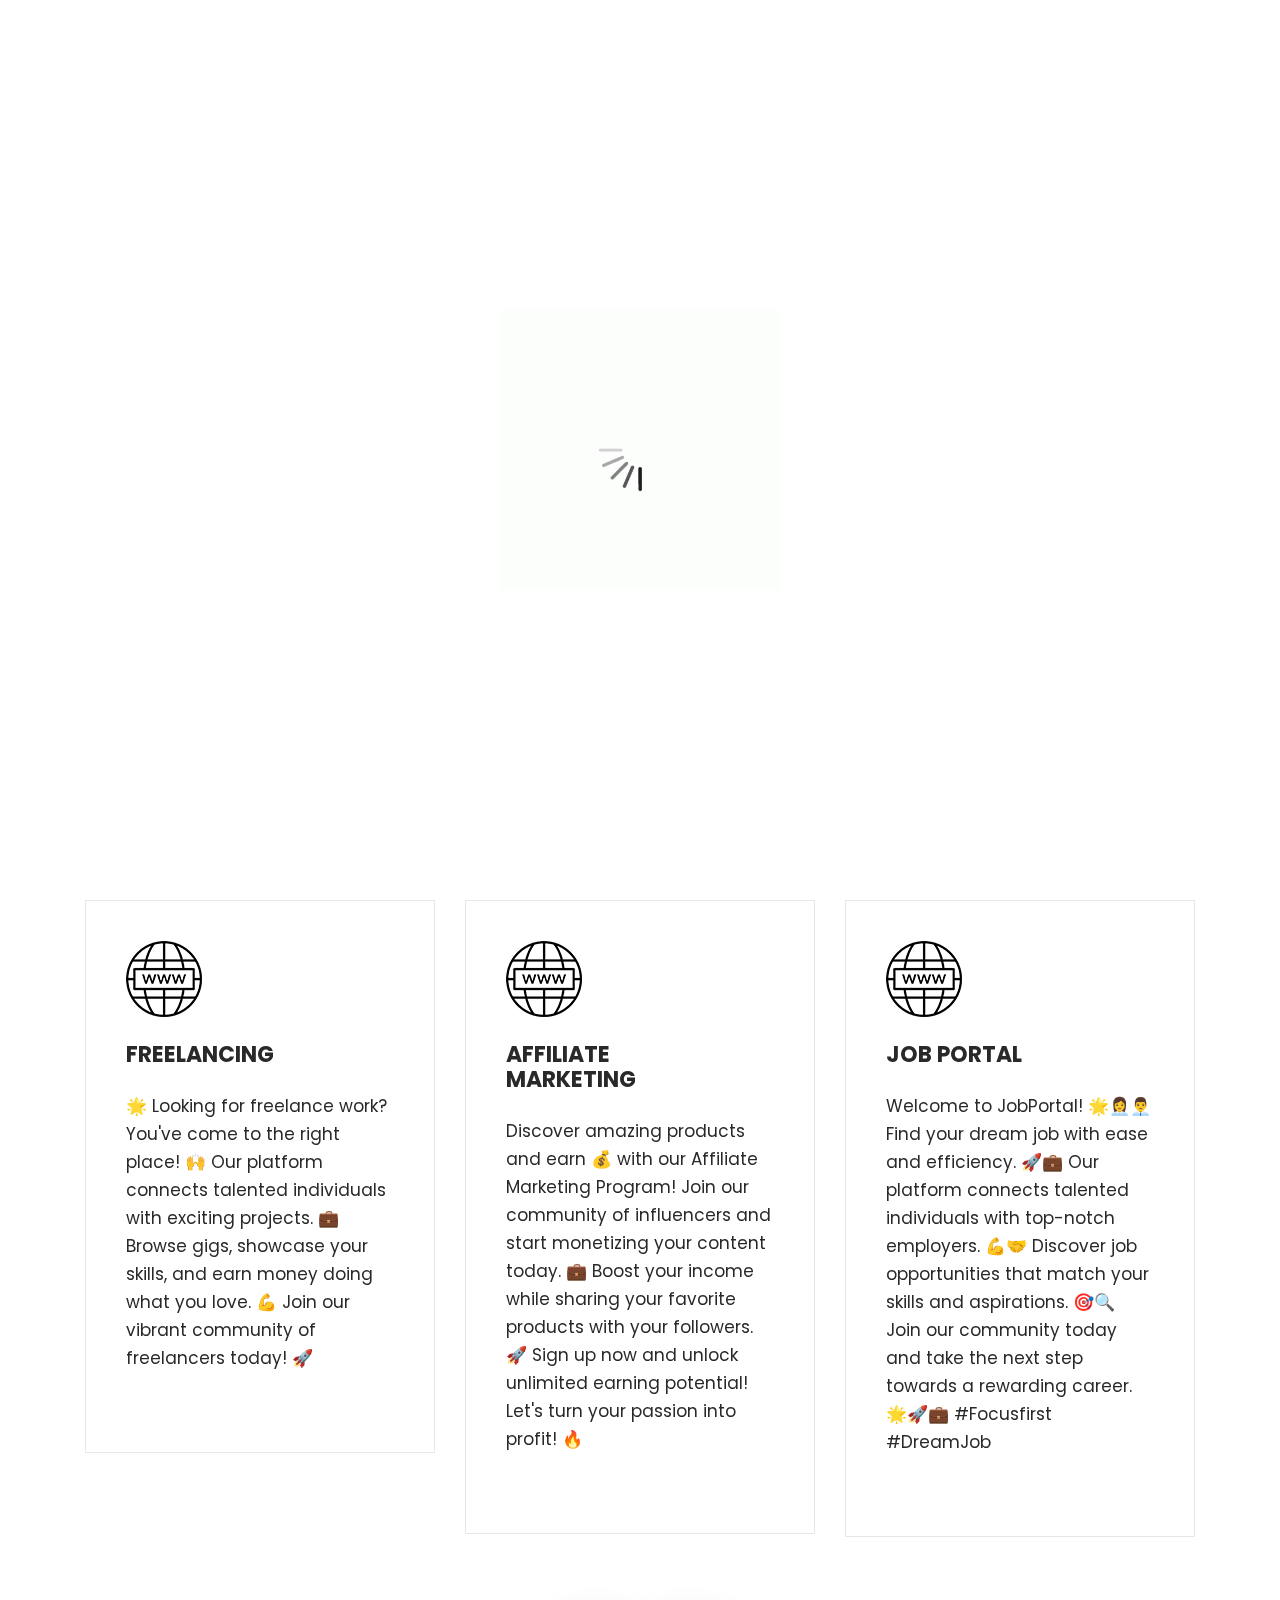
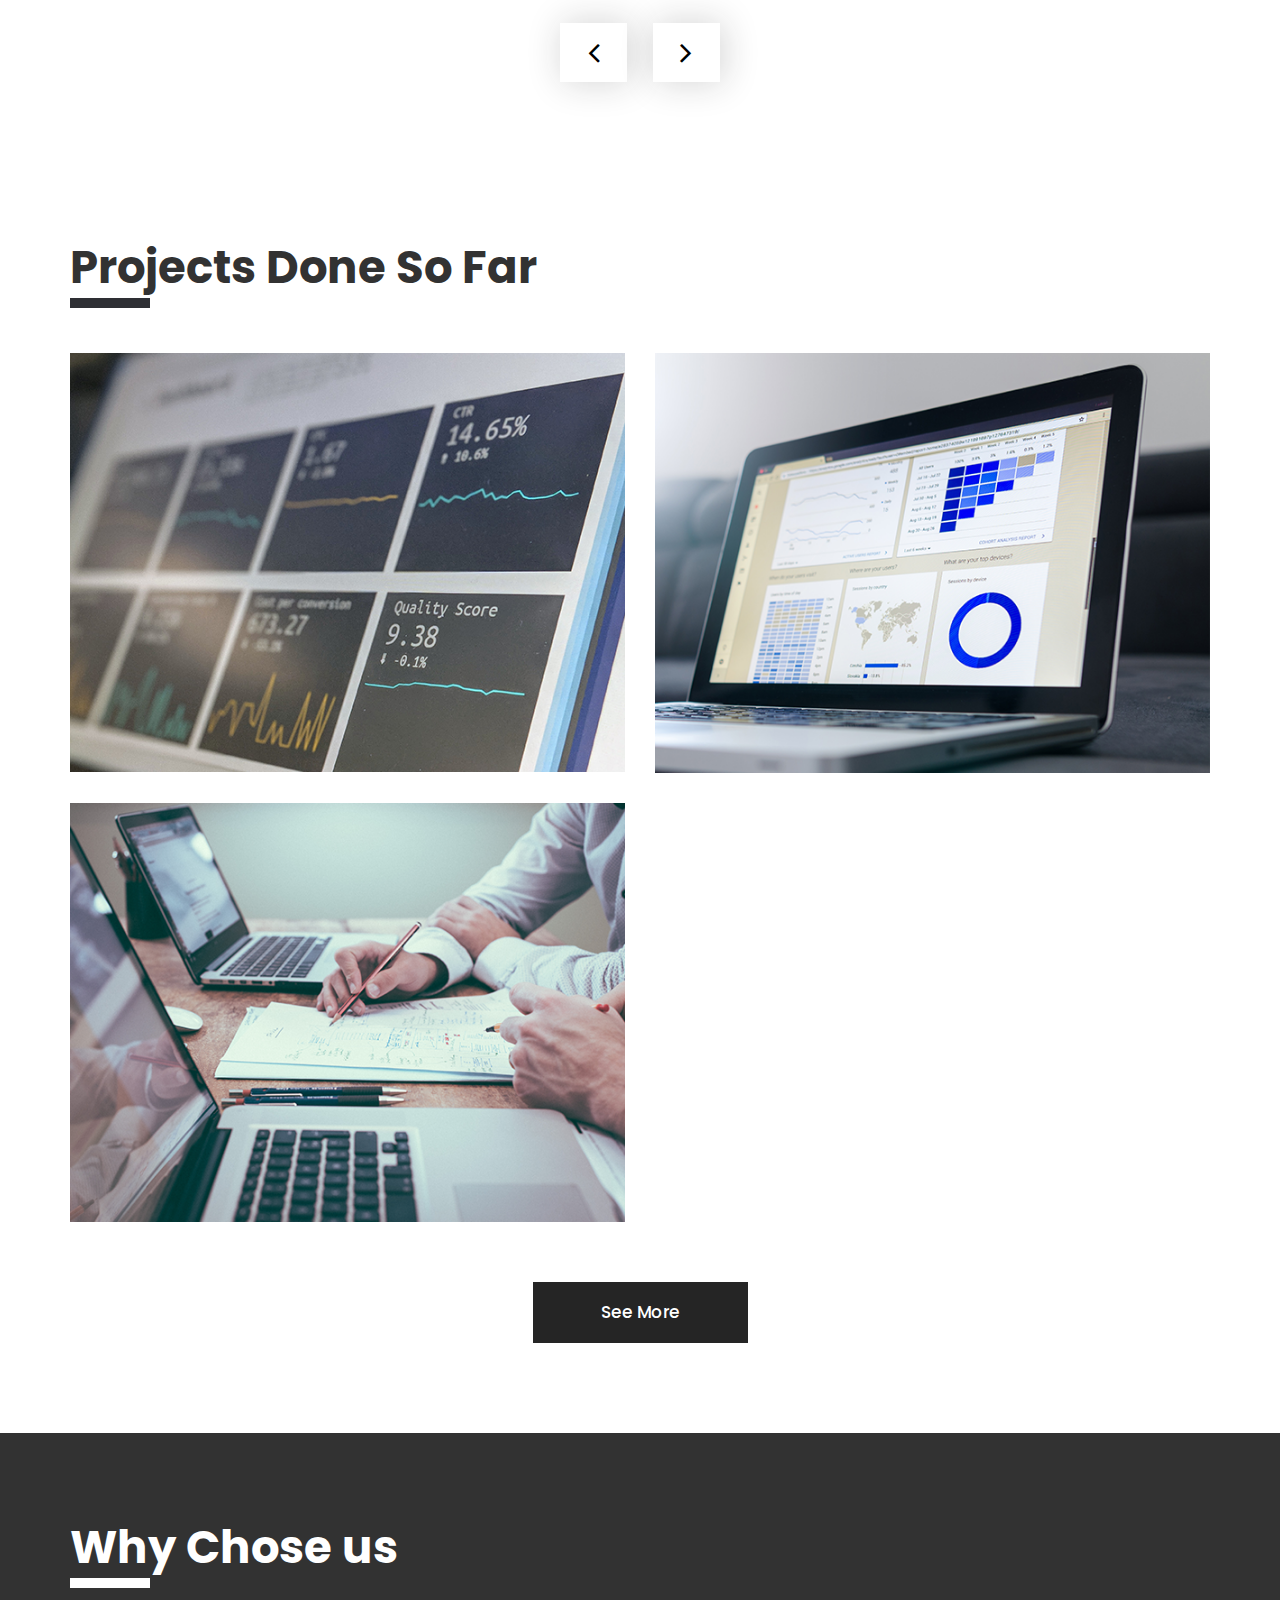
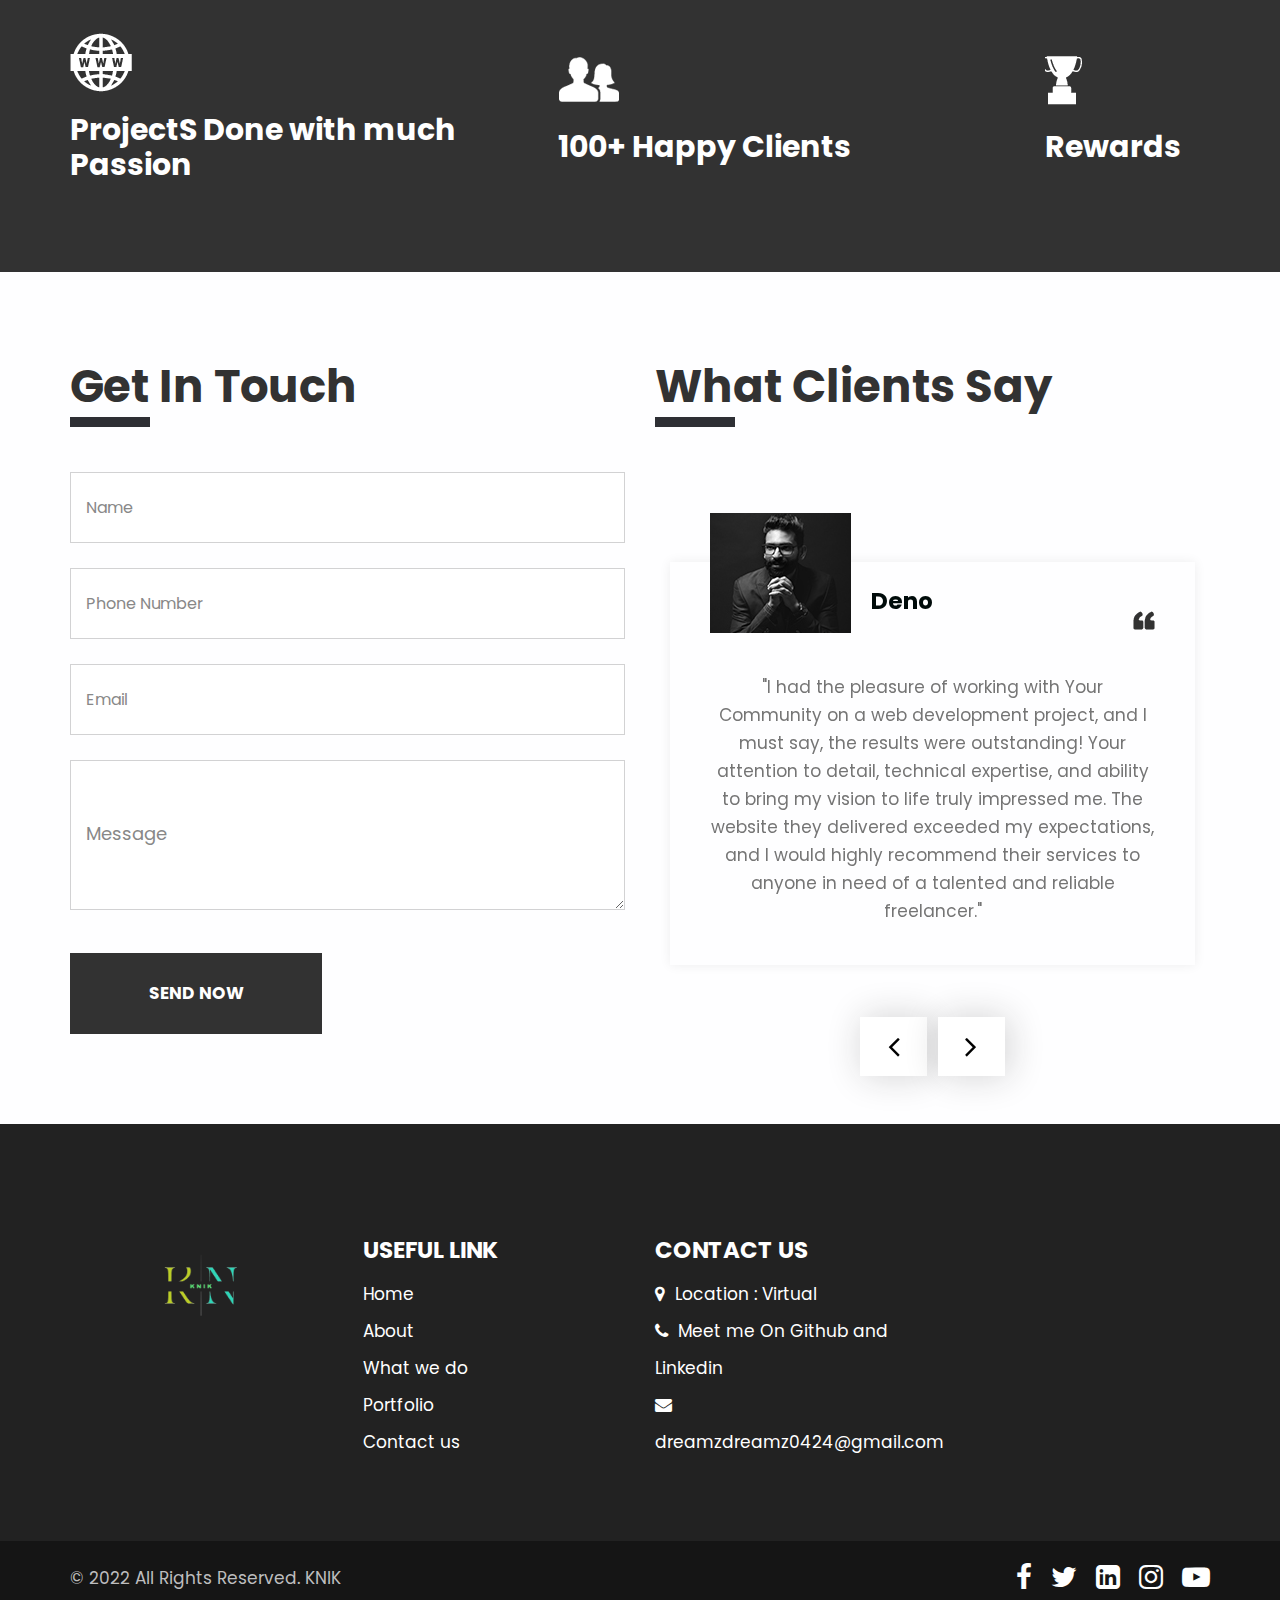
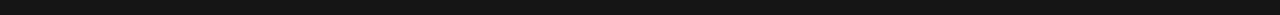
==== commit 8ea8bfb2: "Update index.html" ====
--- a/index.html
+++ b/index.html
@@ -375,7 +375,7 @@
                                  <div class="clientsl_text">
                                     <i><img src="images/clint.jpg" alt="#"/></i>
                                     <h3>Deno <img src="images/icon.png" alt="#"/></h3>
-                                    <p>It is a long established fact that a reader will be distracted by the readable content of a page when looking at its layout. The point of using Lorem IpsumIt is a long established fact that a reader will be distracted by the readable content of a page when looking at its layout. The point of using Lorem Ipsum</p>
+                                    <p>"I had the pleasure of working with Your Community on a web development project, and I must say, the results were outstanding! Your attention to detail, technical expertise, and ability to bring my vision to life truly impressed me. The website they delivered exceeded my expectations, and I would highly recommend their services to anyone in need of a talented and reliable freelancer."</p>
                                  </div>
                               </div>
                            </div>
@@ -386,7 +386,7 @@
                                  <div class="clientsl_text">
                                     <i><img src="images/clint.jpg" alt="#"/></i>
                                     <h3>Deno <img src="images/icon.png" alt="#"/></h3>
-                                    <p>It is a long established fact that a reader will be distracted by the readable content of a page when looking at its layout. The point of using Lorem IpsumIt is a long established fact that a reader will be distracted by the readable content of a page when looking at its layout. The point of using Lorem Ipsum</p>
+                                    <p>"I hired Your people for a digital marketing campaign, and it was a game-changer for my business. Your team demonstrated a deep understanding of my target audience and devised a strategic plan that significantly improved my online presence. Their communication, professionalism, and commitment to delivering results were exceptional. Working with your team was a fantastic experience, and I look forward to collaborating with them on future projects."</p>
                                  </div>
                               </div>
                            </div>
@@ -397,7 +397,7 @@
                                  <div class="clientsl_text">
                                     <i><img src="images/clint.jpg" alt="#"/></i>
                                     <h3>Deno <img src="images/icon.png" alt="#"/></h3>
-                                    <p>It is a long established fact that a reader will be distracted by the readable content of a page when looking at its layout. The point of using Lorem IpsumIt is a long established fact that a reader will be distracted by the readable content of a page when looking at its layout. The point of using Lorem Ipsum</p>
+                                    <p>"Working with Your team on content creation was an absolute pleasure. Their writing skills are impeccable, and they consistently delivered high-quality articles that were engaging and well-researched. Your Team has a natural talent for crafting compelling narratives and tailoring content to specific target audiences. I am grateful for their expertise and commitment to meeting deadlines. I wouldn't hesitate to hire Your team again for future projects."</p>
                                  </div>
                               </div>
                            </div>
@@ -443,13 +443,13 @@
                      <div class="Informa conta">
                         <h3>contact Us</h3>
                         <ul>
-                           <li> <a href="Javascript:void(0)"> <i class="fa fa-map-marker" aria-hidden="true"></i> Location
+                           <li> <a href="Javascript:void(0)"> <i class="fa fa-map-marker" aria-hidden="true"></i> Location : Virtual 
                               </a>
                            </li>
-                           <li> <a href="Javascript:void(0)"><i class="fa fa-phone" aria-hidden="true"></i> Call 7569514589
+                           <li> <a href="Javascript:void(0)"><i class="fa fa-phone" aria-hidden="true"></i> Meet me On Github and Linkedin
                               </a>
                            </li>
-                           <li> <a href="Javascript:void(0)"> <i class="fa fa-envelope" aria-hidden="true"></i>kumarrajabammidi@gmail.com
+                           <li> <a href="Javascript:void(0)"> <i class="fa fa-envelope" aria-hidden="true"></i>dreamzdreamz0424@gmail.com
                               </a>
                            </li>
                         </ul>
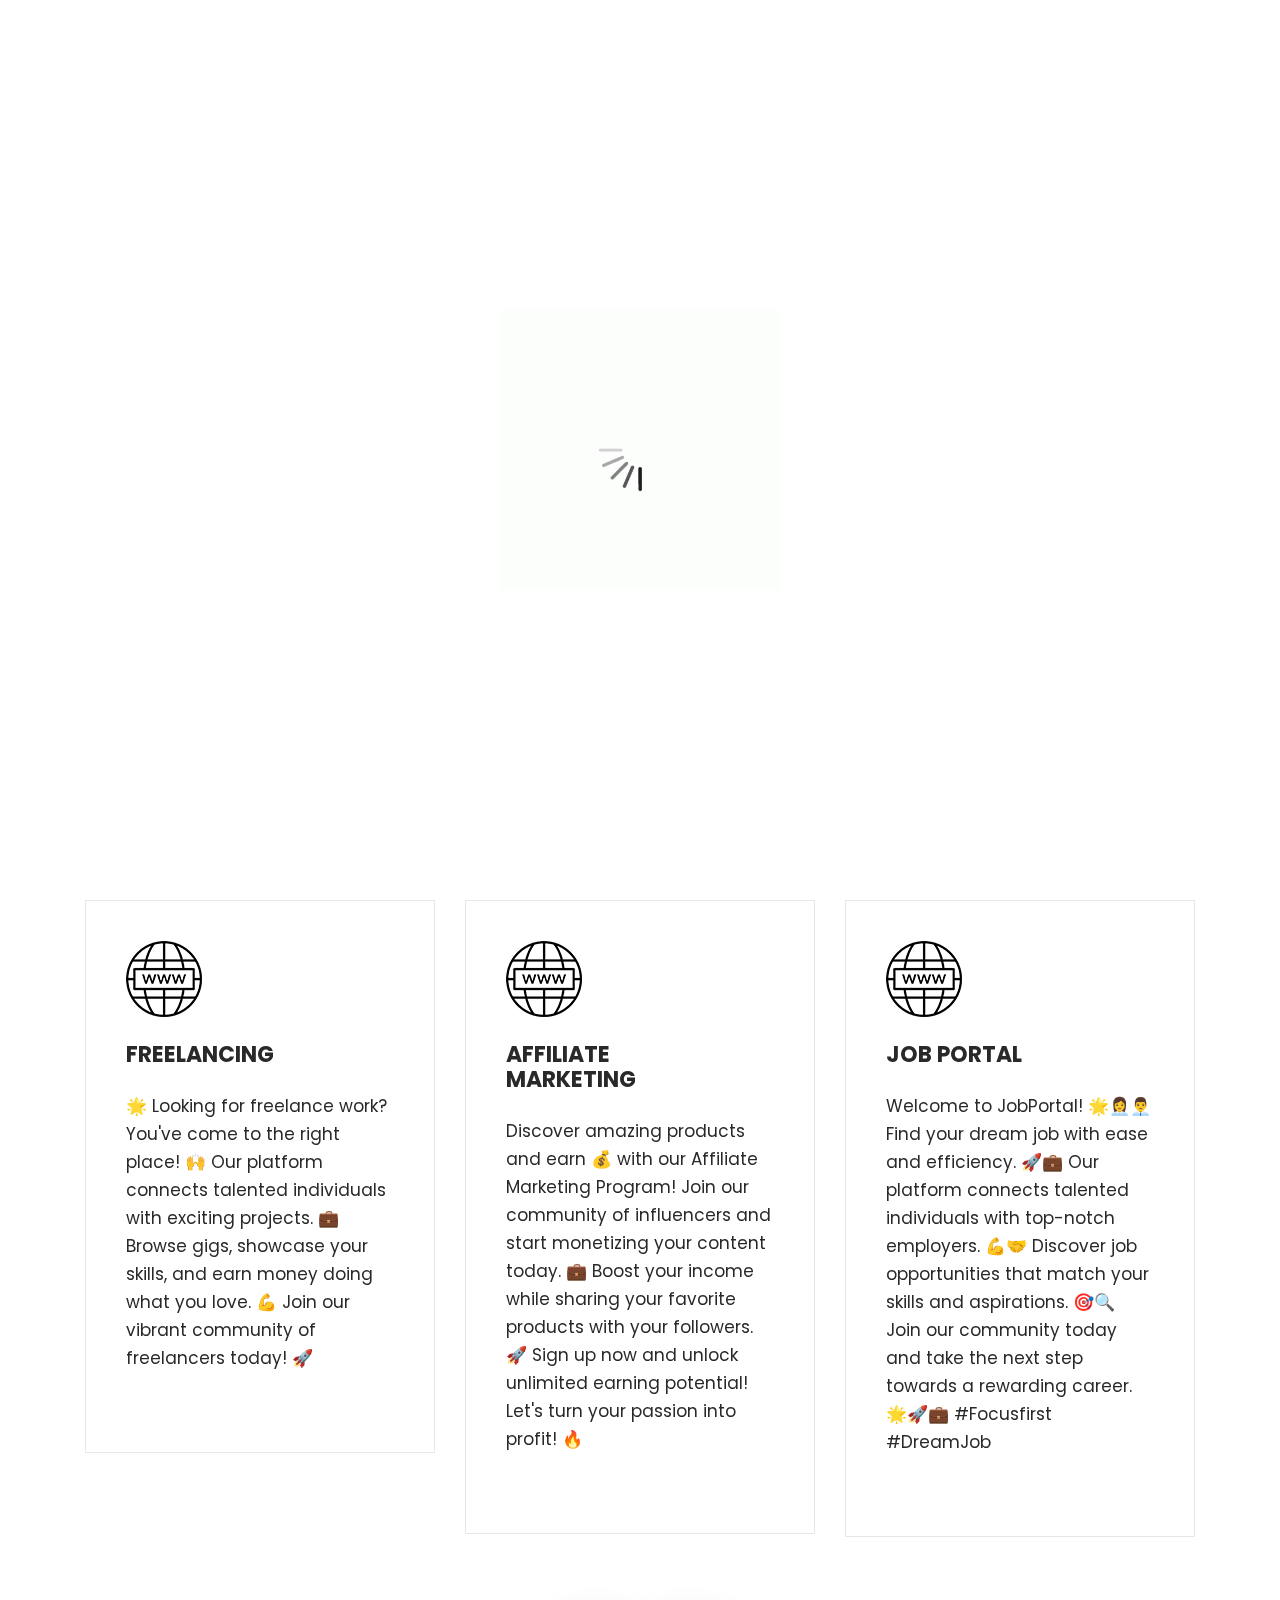
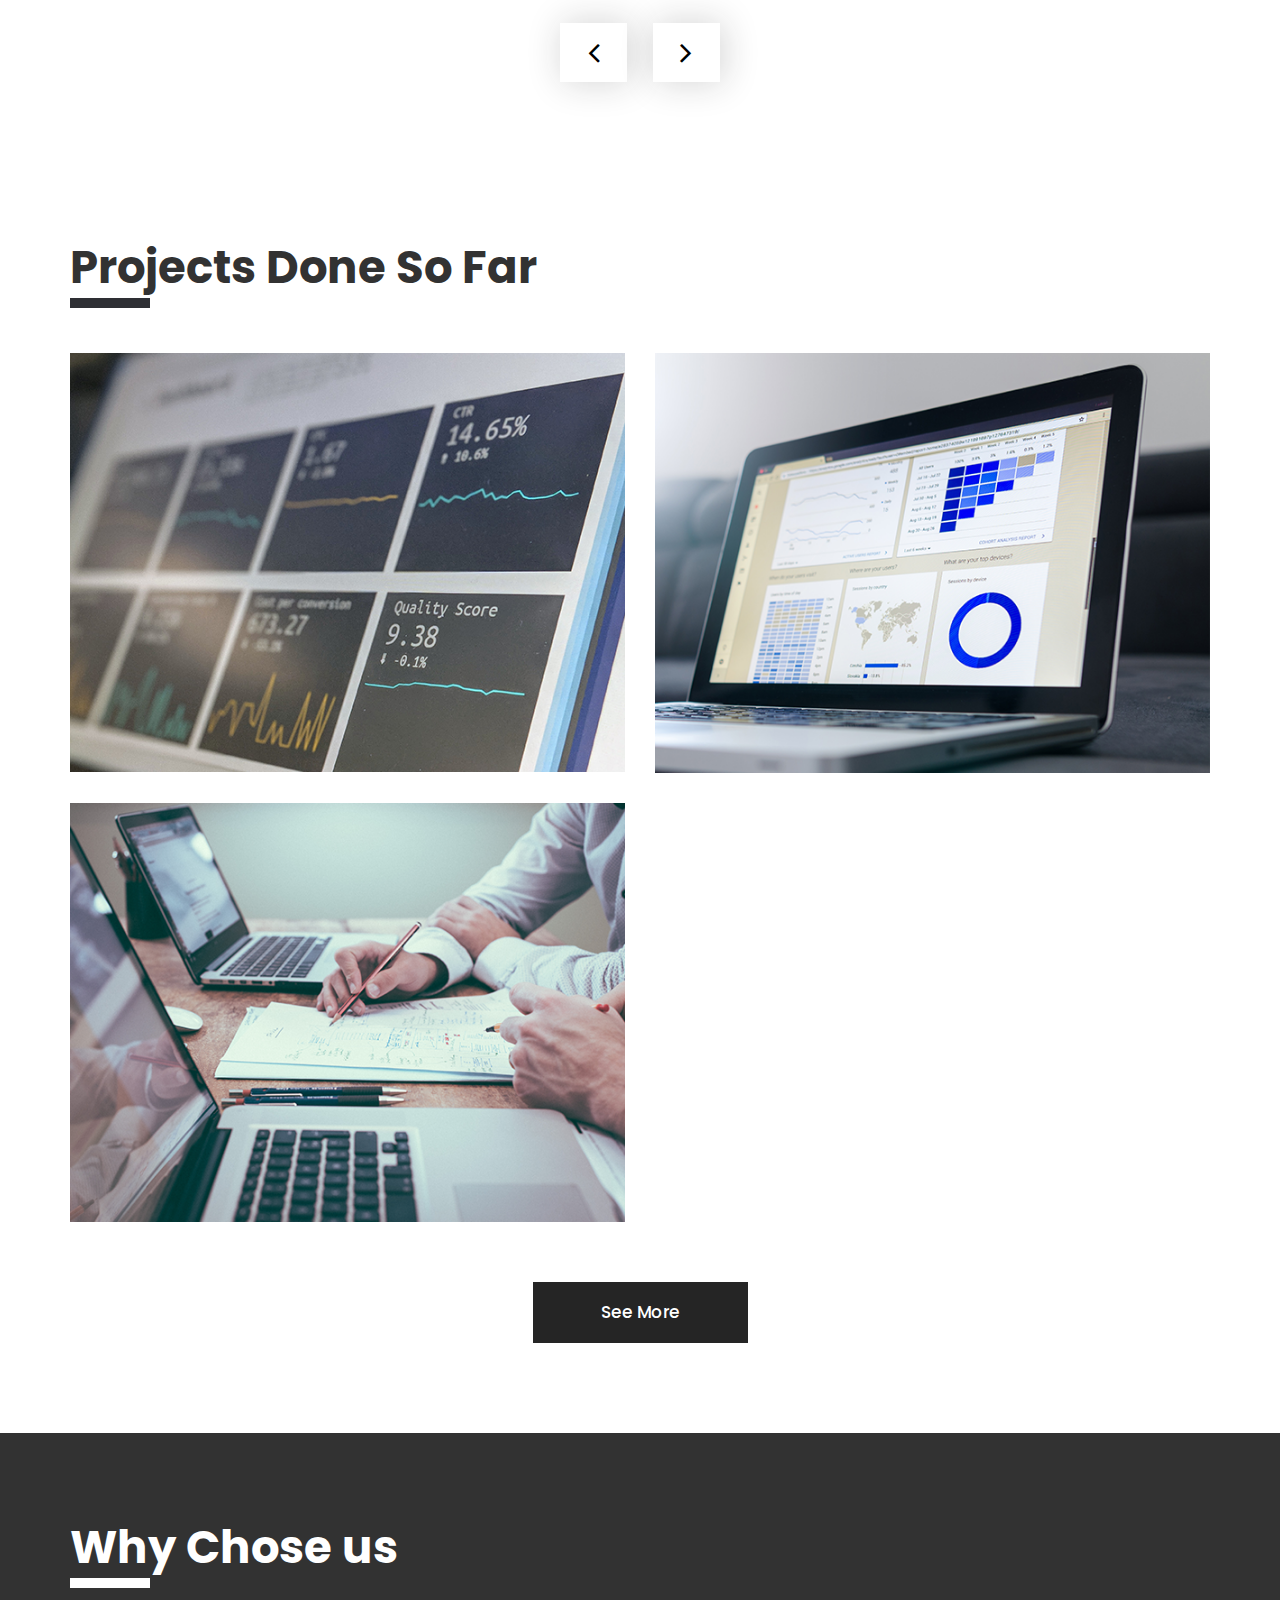
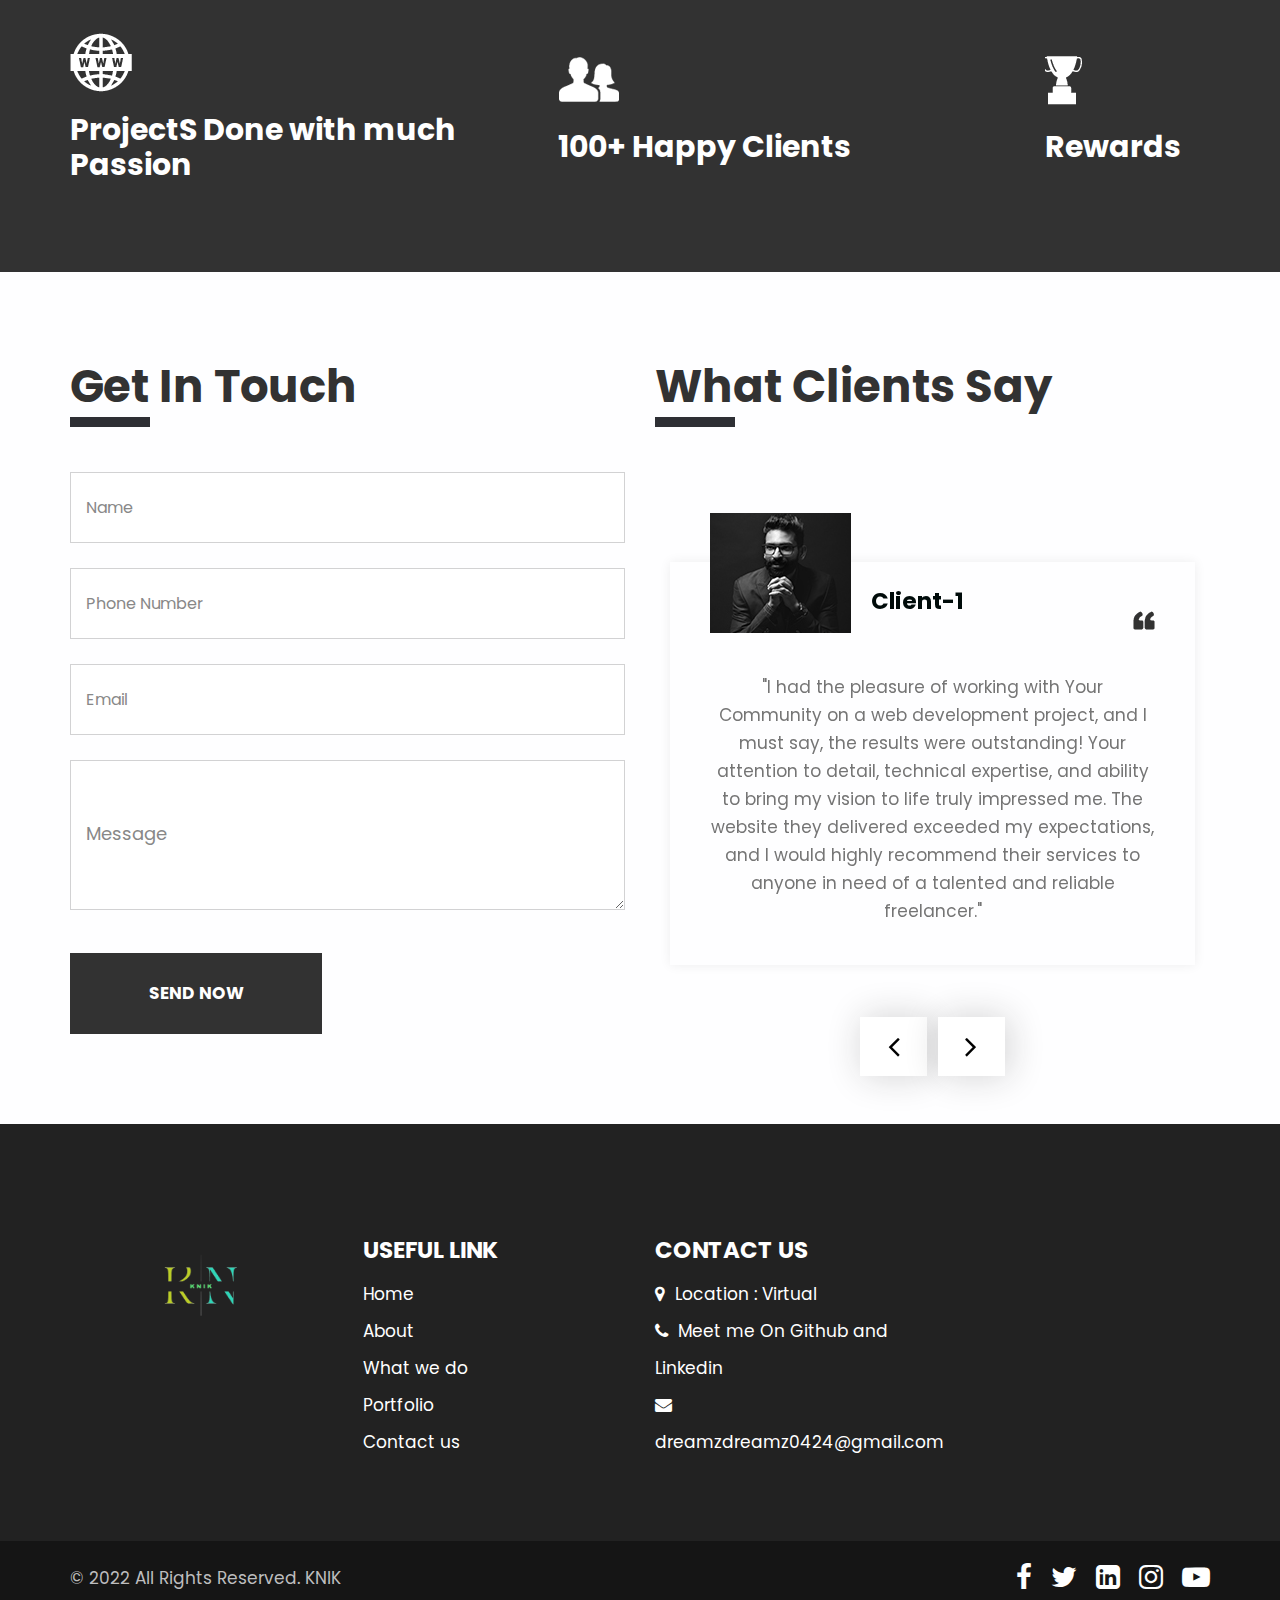
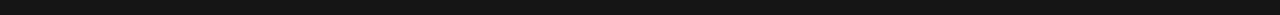
==== commit c375416e: "update CONTACT.HTML" ====
--- a/index.html
+++ b/index.html
@@ -374,7 +374,7 @@
                               <div class="carousel-caption posi_in">
                                  <div class="clientsl_text">
                                     <i><img src="images/clint.jpg" alt="#"/></i>
-                                    <h3>Deno <img src="images/icon.png" alt="#"/></h3>
+                                    <h3>Client-1 <img src="images/icon.png" alt="#"/></h3>
                                     <p>"I had the pleasure of working with Your Community on a web development project, and I must say, the results were outstanding! Your attention to detail, technical expertise, and ability to bring my vision to life truly impressed me. The website they delivered exceeded my expectations, and I would highly recommend their services to anyone in need of a talented and reliable freelancer."</p>
                                  </div>
                               </div>
@@ -385,7 +385,7 @@
                               <div class="carousel-caption posi_in">
                                  <div class="clientsl_text">
                                     <i><img src="images/clint.jpg" alt="#"/></i>
-                                    <h3>Deno <img src="images/icon.png" alt="#"/></h3>
+                                    <h3>Client-2 <img src="images/icon.png" alt="#"/></h3>
                                     <p>"I hired Your people for a digital marketing campaign, and it was a game-changer for my business. Your team demonstrated a deep understanding of my target audience and devised a strategic plan that significantly improved my online presence. Their communication, professionalism, and commitment to delivering results were exceptional. Working with your team was a fantastic experience, and I look forward to collaborating with them on future projects."</p>
                                  </div>
                               </div>
@@ -396,7 +396,7 @@
                               <div class="carousel-caption posi_in">
                                  <div class="clientsl_text">
                                     <i><img src="images/clint.jpg" alt="#"/></i>
-                                    <h3>Deno <img src="images/icon.png" alt="#"/></h3>
+                                    <h3>Client-3 <img src="images/icon.png" alt="#"/></h3>
                                     <p>"Working with Your team on content creation was an absolute pleasure. Their writing skills are impeccable, and they consistently delivered high-quality articles that were engaging and well-researched. Your Team has a natural talent for crafting compelling narratives and tailoring content to specific target audiences. I am grateful for their expertise and commitment to meeting deadlines. I wouldn't hesitate to hire Your team again for future projects."</p>
                                  </div>
                               </div>
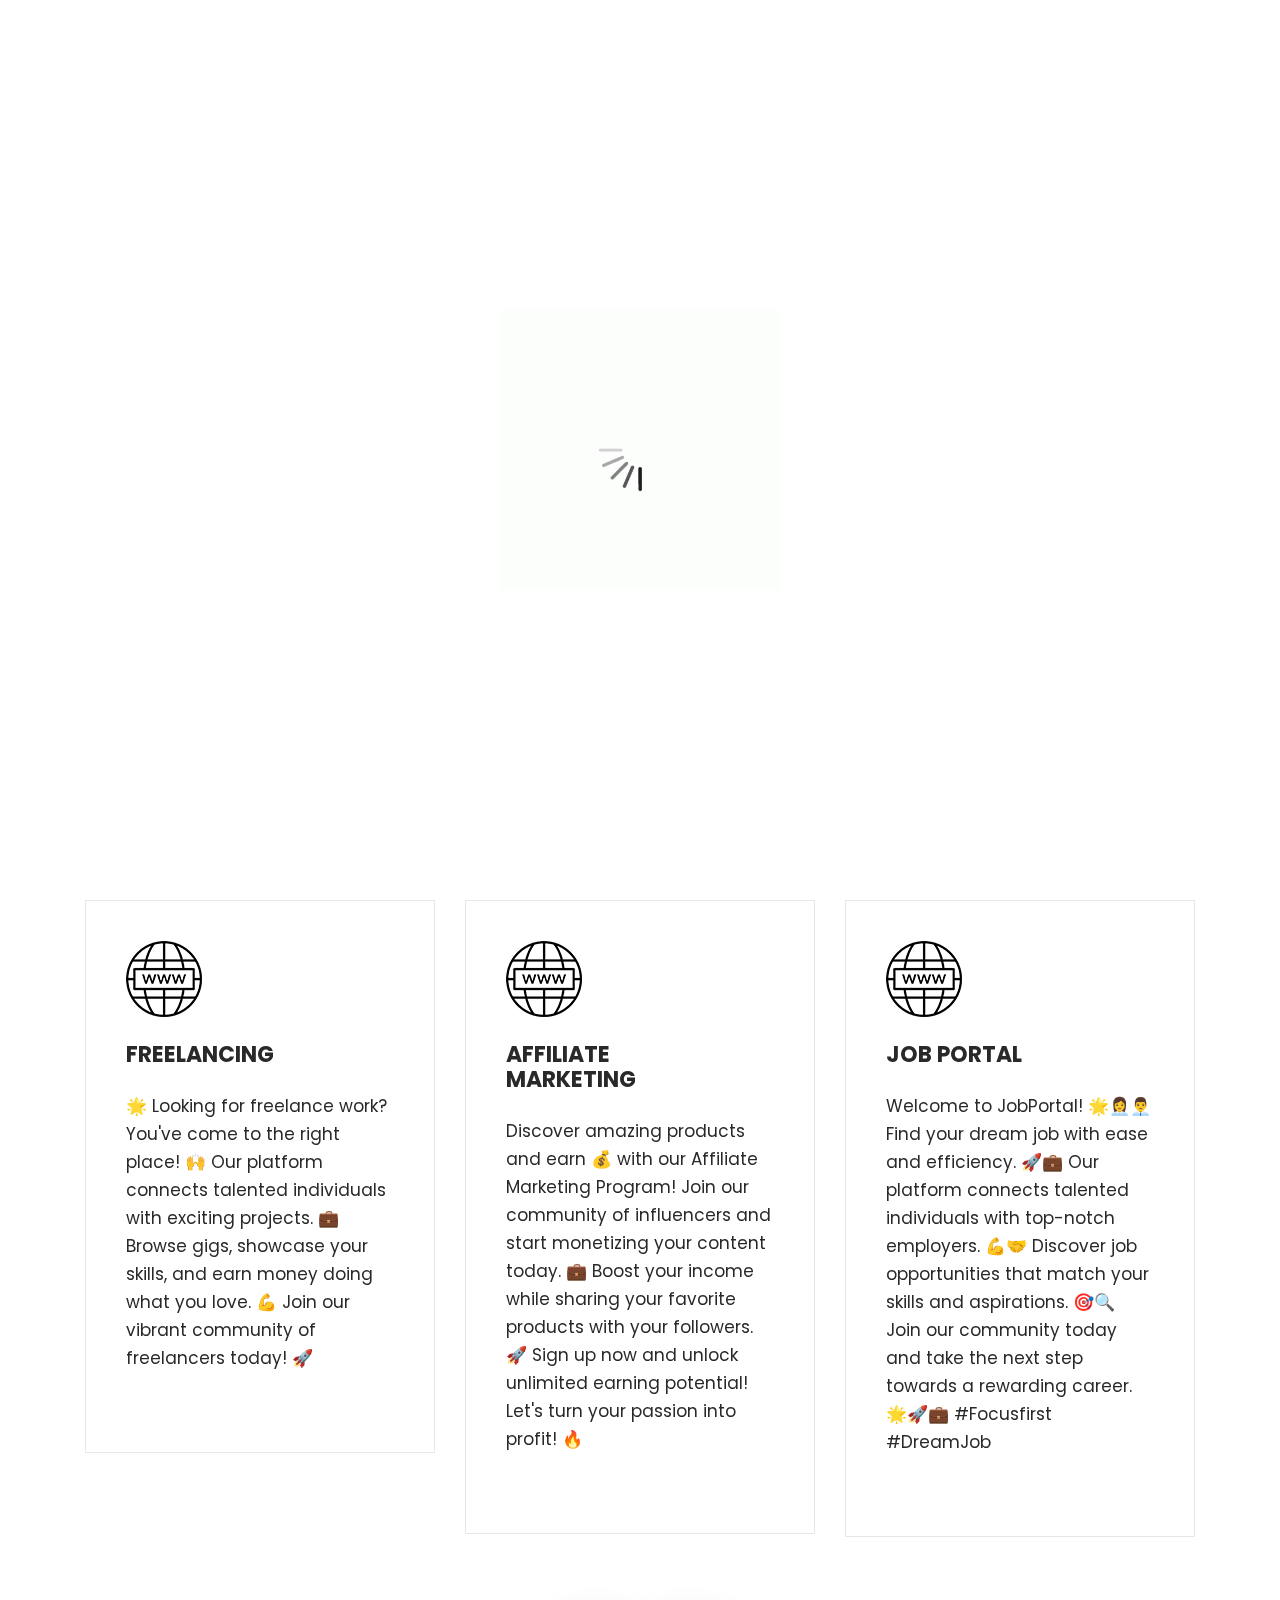
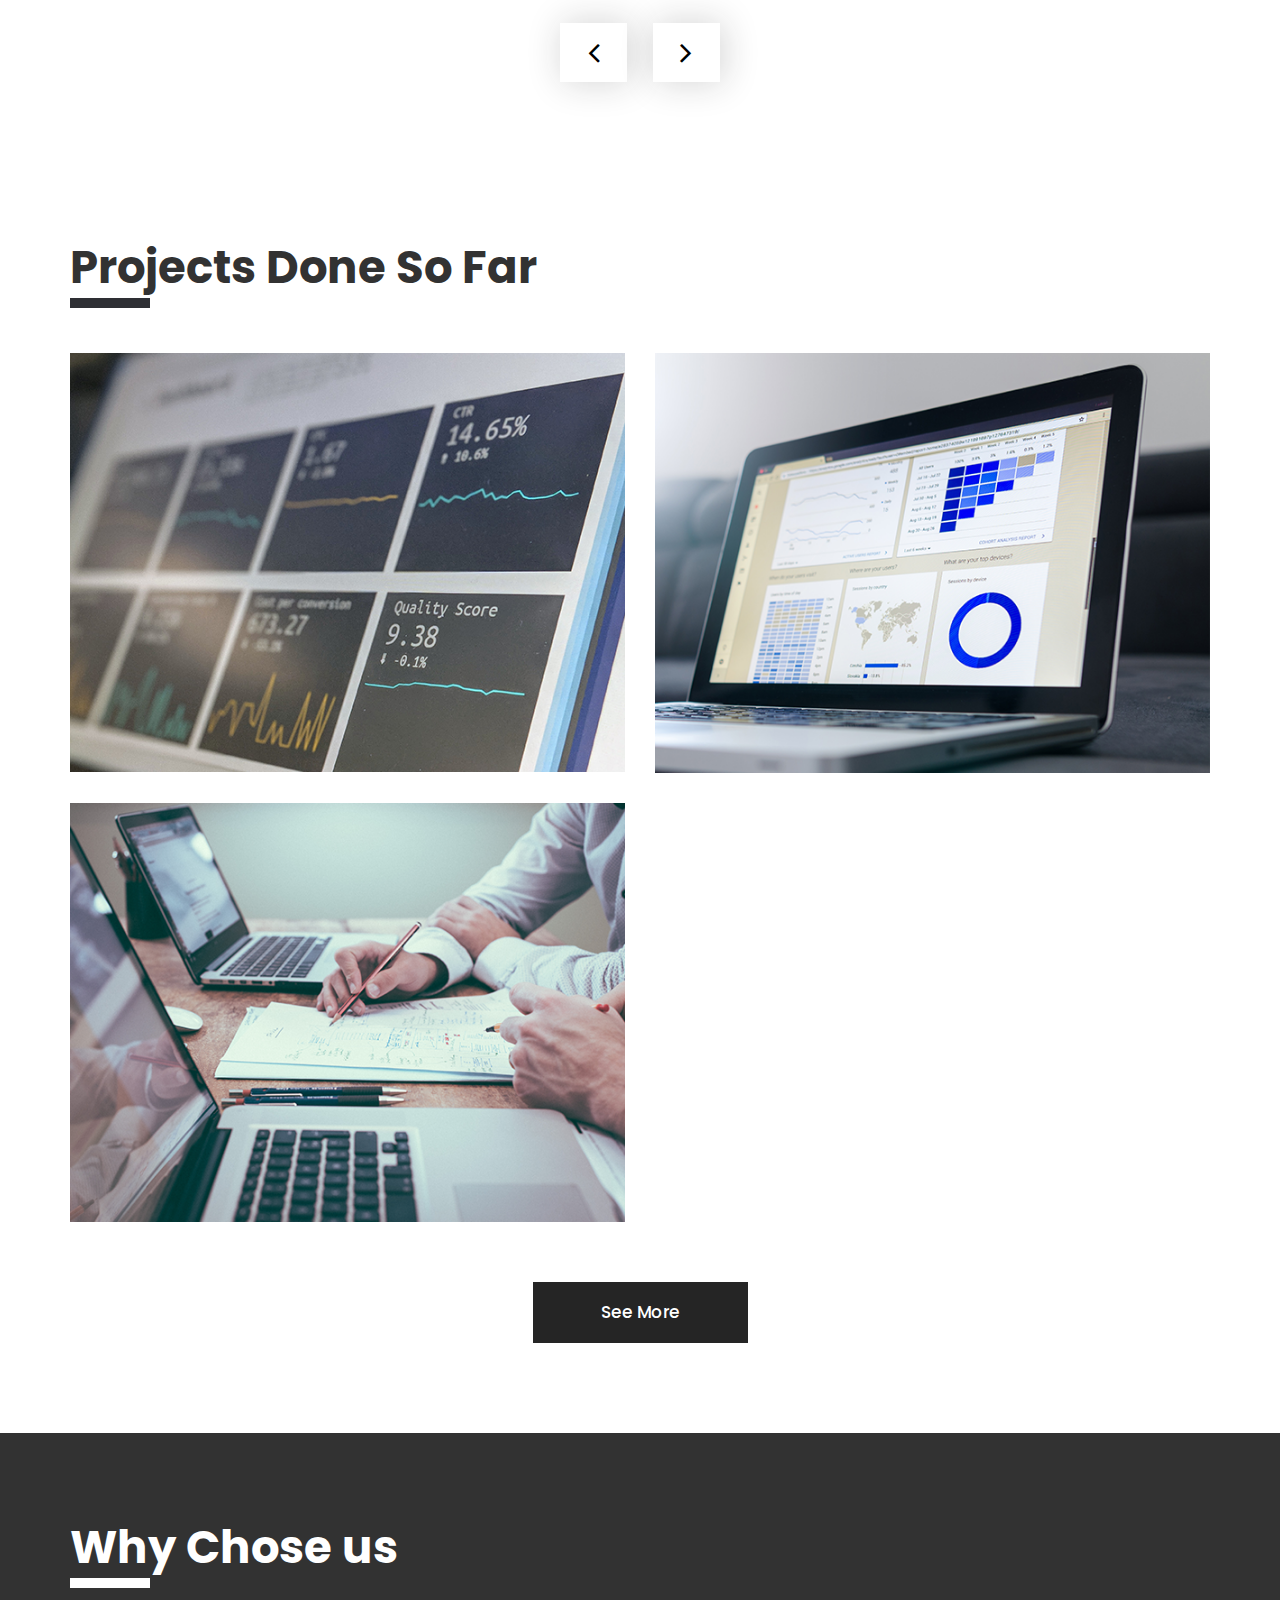
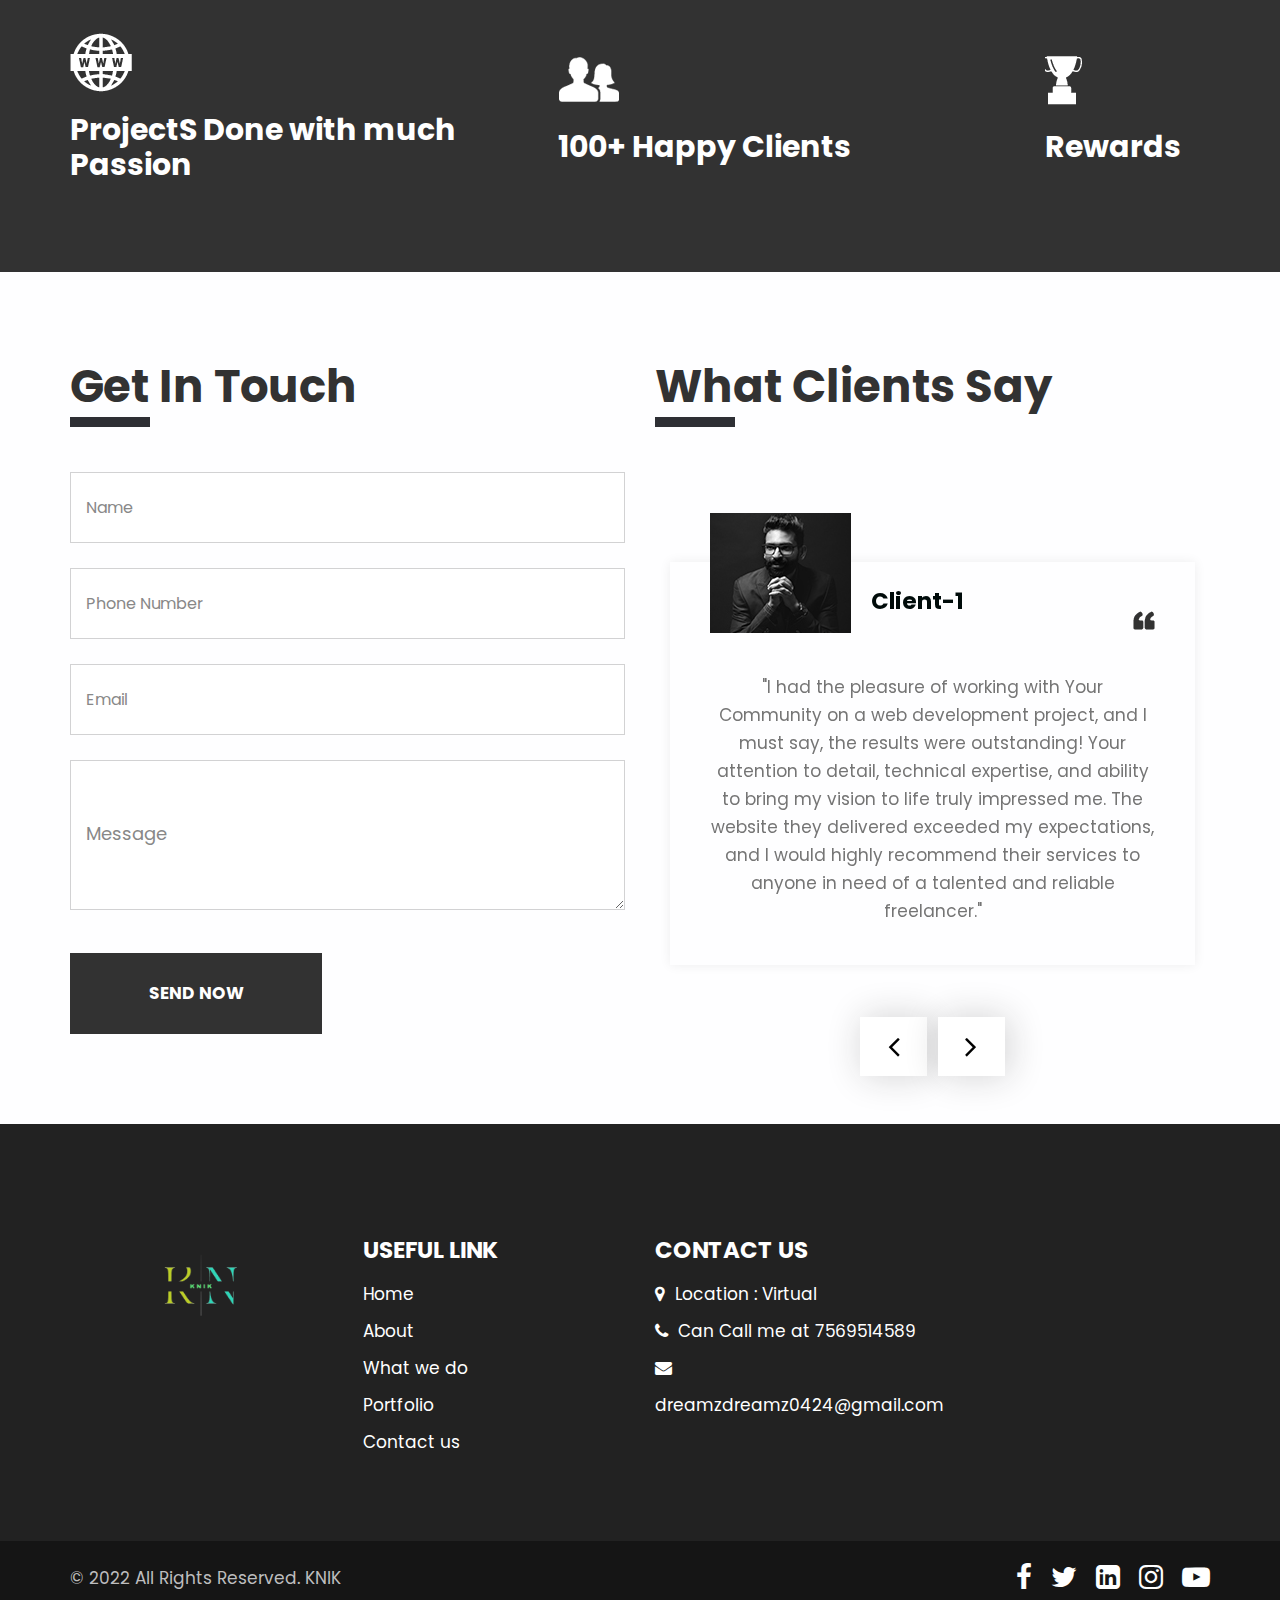
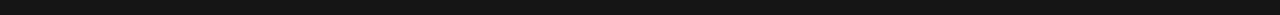
==== commit 1996a554: "Update index.html" ====
--- a/index.html
+++ b/index.html
@@ -446,7 +446,7 @@
                            <li> <a href="Javascript:void(0)"> <i class="fa fa-map-marker" aria-hidden="true"></i> Location : Virtual 
                               </a>
                            </li>
-                           <li> <a href="Javascript:void(0)"><i class="fa fa-phone" aria-hidden="true"></i> Meet me On Github and Linkedin
+                           <li> <a href="Javascript:void(0)"><i class="fa fa-phone" aria-hidden="true"></i> Can Call me at 7569514589
                               </a>
                            </li>
                            <li> <a href="Javascript:void(0)"> <i class="fa fa-envelope" aria-hidden="true"></i>dreamzdreamz0424@gmail.com
